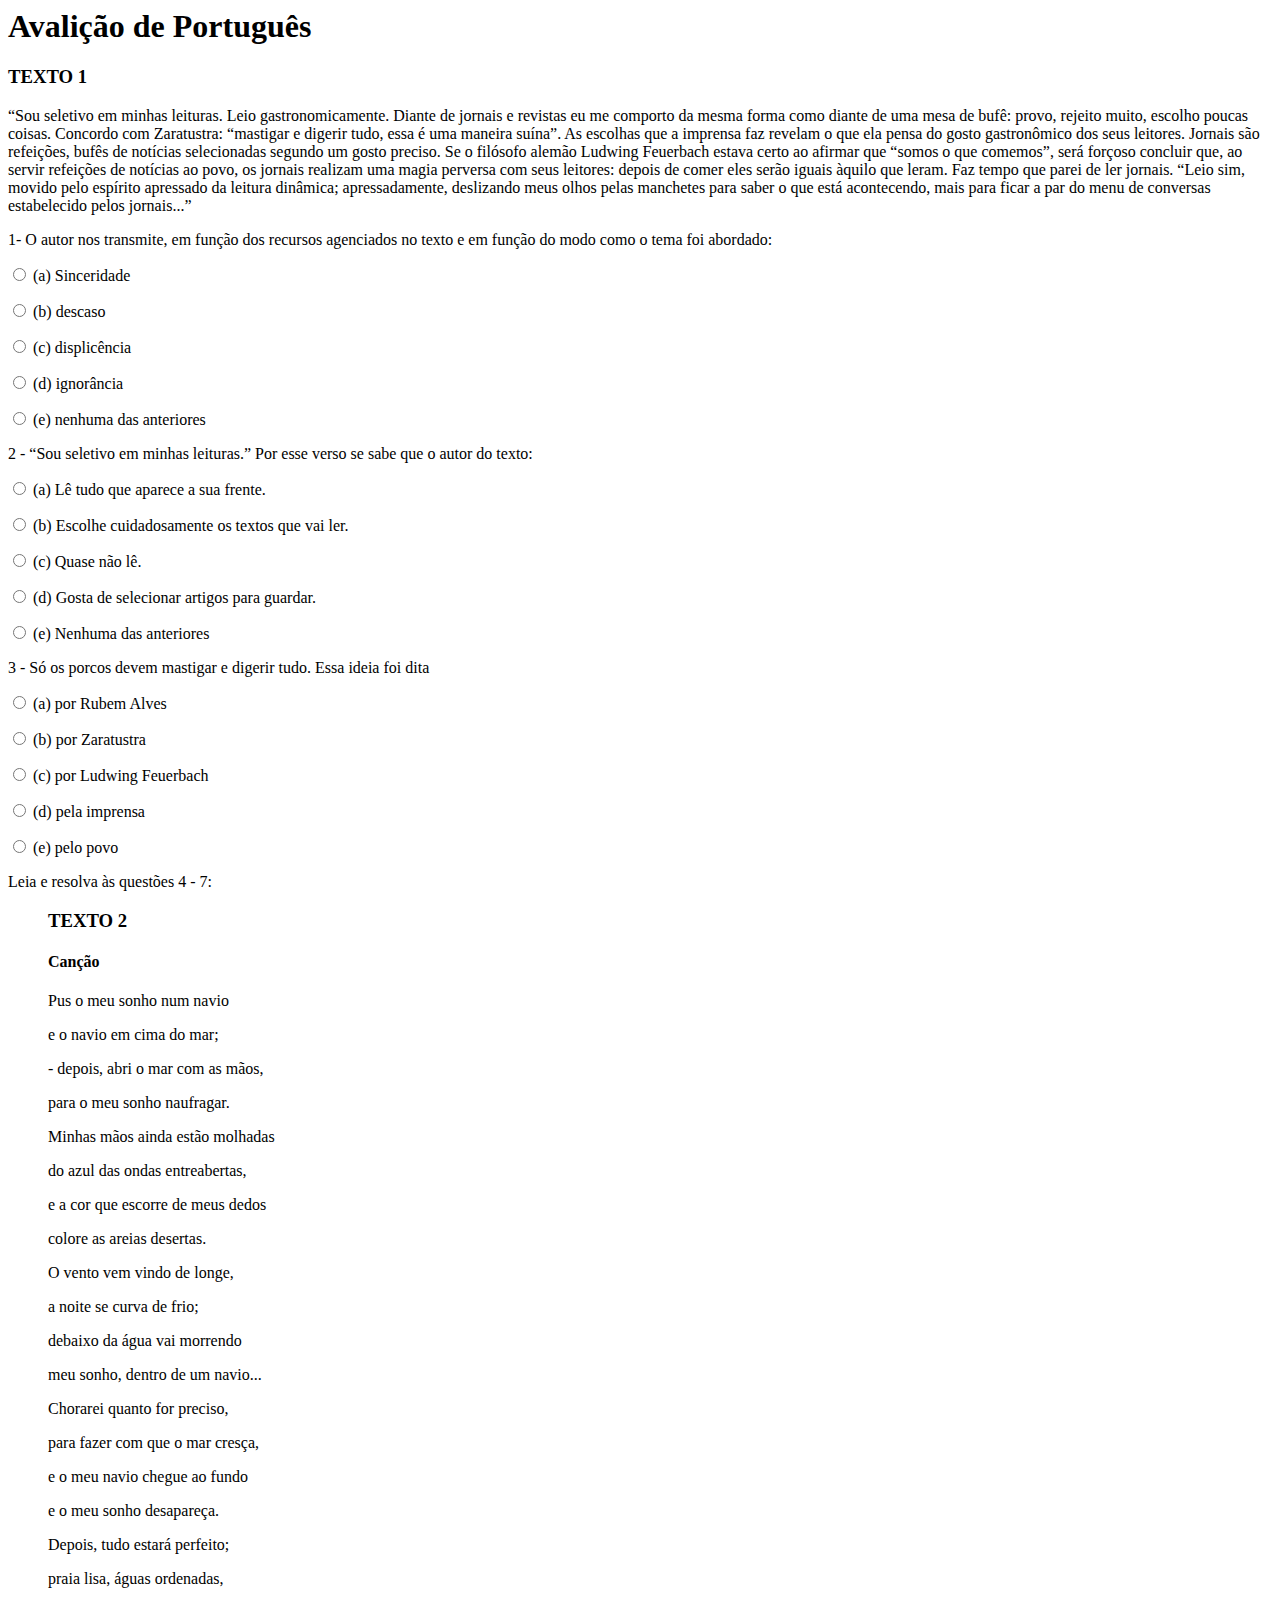
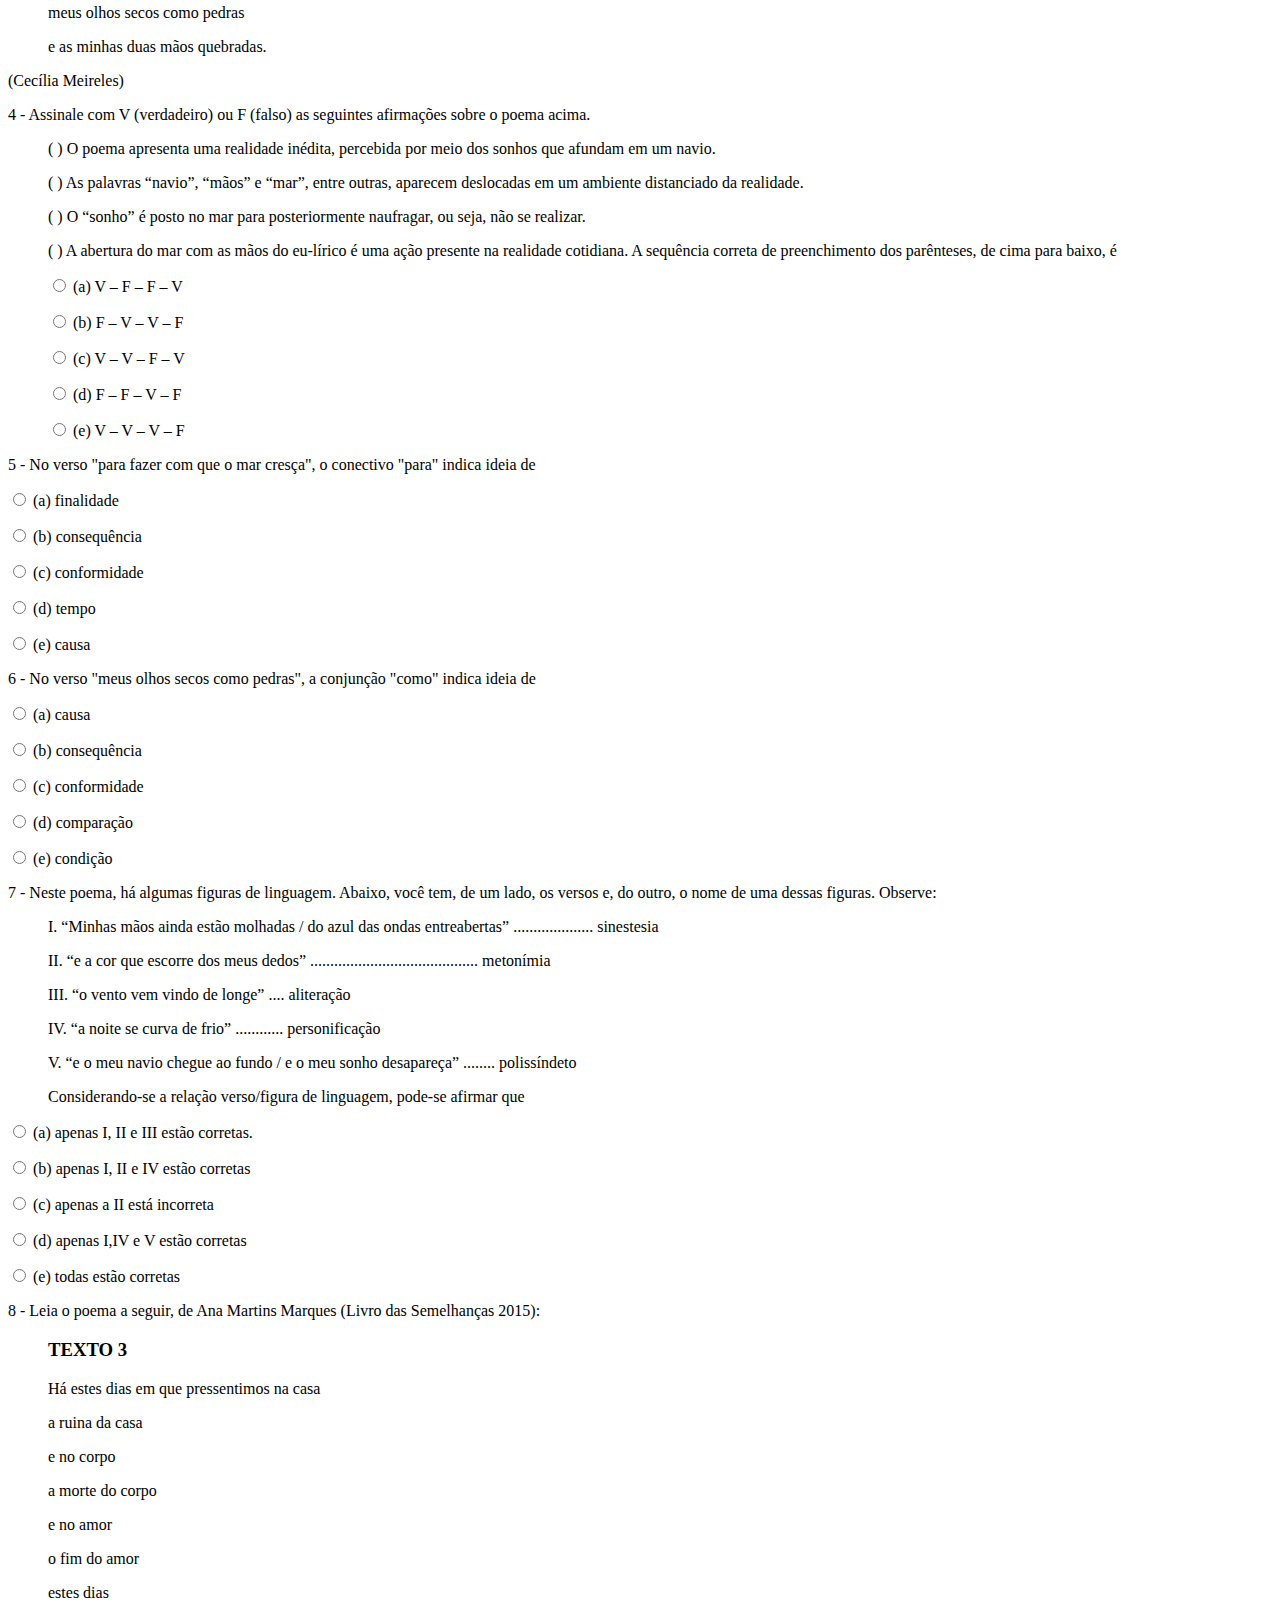
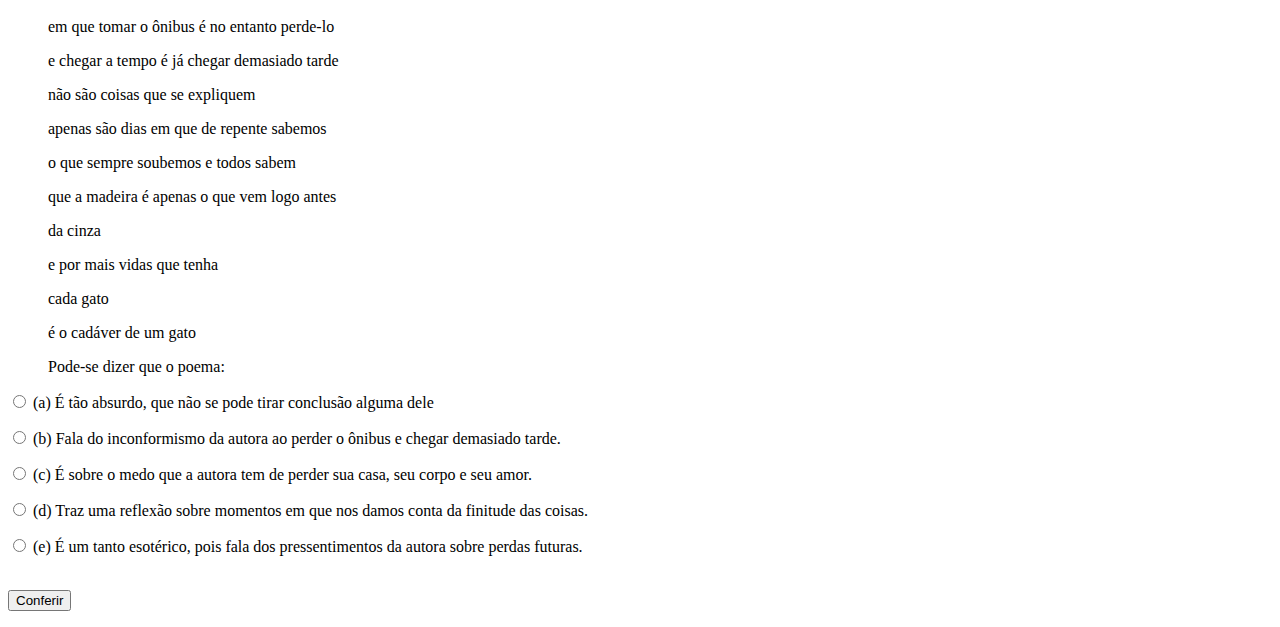
==== index.html @ dc03e10d "Update index.html" ====
<html>
    <script src="respostas.js"></script>

<title>PROVA ONLINE</title>

<head>

<link href"telacss.css" rele"stylesheet">

<body>
<h1>Avalição de Português</h1>




<p><h3>TEXTO 1</h3>“Sou seletivo em minhas leituras. Leio gastronomicamente. Diante de jornais e revistas eu me comporto da mesma forma como diante de uma mesa de bufê: provo, rejeito muito, escolho poucas coisas. Concordo com Zaratustra: “mastigar e digerir tudo, essa é uma maneira suína”.
As escolhas que a imprensa faz revelam o que ela pensa do gosto gastronômico dos seus leitores. Jornais são refeições, bufês de notícias selecionadas segundo um gosto preciso. Se o filósofo alemão Ludwing Feuerbach estava certo ao afirmar que “somos o que comemos”, será forçoso concluir que, ao servir refeições de notícias ao povo, os jornais realizam uma magia perversa com seus leitores: depois de comer eles serão iguais àquilo que leram.
Faz tempo que parei de ler jornais. “Leio sim, movido pelo espírito apressado da leitura dinâmica; apressadamente, deslizando meus olhos pelas manchetes para saber o que está acontecendo, mais para ficar a par do menu de conversas estabelecido pelos jornais...”</p>




<form name="form2">
    <div class="container">

<p><span class="exemplo1""> 1- O autor nos transmite, em função dos recursos agenciados no texto e em função do modo como o tema foi abordado:</span></p>

<p><span class="exemplo2"> </p>

<p> <input type="radio" name="e21" value="a"> <span id="certo1"> (a)  Sinceridade</span></p>

<p><input type="radio" name="e21" value="b"> <span id="errado11">(b) descaso</span></p>

 <p><input type="radio" name="e21" value="c"> <span id="errado12">(c) displicência</span> </p>
 
 <p><input type="radio" name="e21" value="d"> <span id="errado13">(d) ignorância</span> </p>
 
 <p><input type="radio" name="e21" value="e"> <span id="errado14">(e) nenhuma das anteriores</span> </p>
 </span></div>
 


 <div class="container">

<p><span class="exemplo1""> 2 - “Sou seletivo em minhas leituras.” Por esse verso se sabe que o autor do texto:</span></p>

<p><span class="exemplo2"> </p>

<p> <input type="radio" name="e22" value="a"> <span id="errado20"> (a) Lê tudo que aparece a sua frente.</span></p>

<p><input type="radio" name="e22" value="b"> <span id="certo2">(b) Escolhe cuidadosamente os textos que vai ler. </span></p>
 <p><input type="radio" name="e22" value="c"> <span id="errado21">(c) Quase não lê. </span> </p>
 
 <p><input type="radio" name="e22" value="d"> <span id="errado22">(d) Gosta de selecionar artigos para guardar. </span> </p>
 
 <p><input type="radio" name="e22" value="e"> <span id="errado23">(e) Nenhuma das anteriores  </span> </p>
 </span></div>
 
 
<div class="container">

<p><span class="exemplo1""> 3 - Só os porcos devem mastigar e digerir tudo. Essa ideia foi dita</span></p>

<p><span class="exemplo2"> </p>

<p> <input type="radio" name="e23" value="a"> <span id="errado30"> (a) por Rubem Alves </span></p>

<p><input type="radio" name="e23" value="b"> <span id="certo3">(b) por Zaratustra  </span></p>

 <p><input type="radio" name="e23" value="c"> <span id="errado32">(c)  por Ludwing Feuerbach</span> </p>
 
 <p><input type="radio" name="e23" value="d"> <span id="errado33">(d) pela imprensa</span> </p>
 
 <p><input type="radio" name="e23" value="e"> <span id="errado34">(e) pelo povo  </span> </p>
 </span></div>
 









 <div class="container">

<p><span class="exemplo1""> </h5> Leia e resolva às questões 4 - 7:</h5></span></p>



<ul>  <h3>TEXTO 2</h3>
<h4>Canção</h4>
 
<p>Pus o meu sonho num navio</p>
<p>e o navio em cima do mar;</p>
<p>- depois, abri o mar com as mãos,</p>
<p>para o meu sonho naufragar.</p></ul>

<ul><p>Minhas mãos ainda estão molhadas</p>
<p>do azul das ondas entreabertas,</p>
<p>e a cor que escorre de meus dedos 
<p>colore as areias desertas. </p></ul>

<ul><p>O vento vem vindo de longe,</p>
<p>a noite se curva de frio;</p>
<p>debaixo da água vai morrendo</p>
<p>meu sonho, dentro de um navio...</p></ul>

<ul><p>Chorarei quanto for preciso,</p>
<p>para fazer com que o mar cresça,</p>
<p>e o meu navio chegue ao fundo </p>
<p>e o meu sonho desapareça.</p></ul>
 
<ul><p>Depois, tudo estará perfeito;</p>
<p>praia lisa, águas ordenadas,</p>
<p>meus olhos secos como pedras</p>
<p>e as minhas duas mãos quebradas.</p></ul>

<p>(Cecília Meireles) </p>


4 - Assinale com V (verdadeiro) ou F (falso) as seguintes afirmações sobre o poema acima.

<ul>(  ) O poema apresenta uma realidade inédita, percebida por meio dos sonhos que afundam em um navio. </ul>

<ul>(  ) As palavras “navio”, “mãos” e “mar”, entre outras, aparecem deslocadas em um ambiente distanciado da realidade. </ul>

<ul>(  ) O “sonho” é posto no mar para posteriormente naufragar, ou seja, não se realizar. </ul>

<ul>(  ) A abertura do mar com as mãos do eu-lírico é uma ação presente na realidade cotidiana.

A sequência correta de preenchimento dos parênteses, de cima para baixo, é



<p><span class="exemplo2"> </p>

<p> <input type="radio" name="e24" value="a"> <span id="errado40"> (a) V – F – F – V </span></p>

<p><input type="radio" name="e24" value="b"> <span id="errado41">(b) F – V – V – F </span></p>

 <p><input type="radio" name="e24" value="c"> <span id="errado42">(c) V – V – F – V</span> </p>
 
 <p><input type="radio" name="e24" value="d"> <span id="errado43">(d) F – F – V – F</span> </p>
 
 <p><input type="radio" name="e24" value="e"> <span id="certo4">(e) V – V – V – F  </span> </p>
 </span></div>



<div class="container">

<p><span class="exemplo1""> 5 - No verso "para fazer com que o mar cresça", o conectivo "para" indica ideia de</span></p>

<p><span class="exemplo2"> </p>

<p> <input type="radio" name="e25" value="a"> <span id="certo5"> (a) finalidade </span></p>

<p><input type="radio" name="e25" value="b"> <span id="errado51">(b) consequência  </span></p>

 <p><input type="radio" name="e25" value="c"> <span id="errado52">(c) conformidade </span> </p>
 
 <p><input type="radio" name="e25" value="d"> <span id="errado53">(d) tempo</span> </p>
 
 <p><input type="radio" name="e25" value="e"> <span id="errado54">(e) causa  </span> </p>
 </span></div>


<div class="container">

<p><span class="exemplo1""> 6 - No verso "meus olhos secos como pedras", a conjunção "como" indica ideia de</span></p>

<p><span class="exemplo2"> </p>

<p> <input type="radio" name="e26" value="a"> <span id="errado60"> (a) causa </span></p>

<p><input type="radio" name="e26" value="b"> <span id="certo6">(b) consequência  </span></p>

 <p><input type="radio" name="e26" value="c"> <span id="errado62">(c) conformidade </span> </p>
 
 <p><input type="radio" name="e26" value="d"> <span id="errado63">(d) comparação </span> </p>
 
 <p><input type="radio" name="e26" value="e"> <span id="errado64">(e) condição  </span> </p>
 </span></div>






<div class="container">

<p><span class="exemplo1""> 7 - Neste poema, há algumas figuras de linguagem. Abaixo, você tem, de um lado, os versos e, do outro, o nome de uma dessas figuras. Observe:
 
<ul><p>I. “Minhas mãos ainda estão molhadas / do azul das ondas entreabertas” .................... sinestesia</p>
 
<p>II. “e a cor que escorre dos meus dedos” .......................................... metonímia</p>
 
<p>III. “o vento vem vindo de longe” .... aliteração</p>
 
<p>IV. “a noite se curva de frio” ............ personificação</p>
 
<p>V. “e o meu navio chegue ao fundo / e o meu sonho desapareça” ........ polissíndeto</p>
 
Considerando-se a relação verso/figura de linguagem, pode-se afirmar que</span></p></ul>

<p><span class="exemplo2"> </p>

<p> <input type="radio" name="e27" value="a"> <span id="errado70"> (a) apenas I, II e III estão corretas. </span></p>

<p><input type="radio" name="e27" value="b"> <span id="errado71">(b) apenas I, II e IV estão corretas  </span></p>

 <p><input type="radio" name="e27" value="c"> <span id="errado72">(c) apenas a II está incorreta </span> </p>
 
 <p><input type="radio" name="e27" value="d"> <span id="errado73">(d) apenas I,IV e V estão corretas </span> </p>
 
 <p><input type="radio" name="e27" value="e"> <span id="certo7">(e) todas estão corretas  </span> </p>
 </span></div>



<div class="container">

<p><span class="exemplo1""> 8 - Leia o poema a seguir, de Ana Martins Marques (Livro das Semelhanças 2015):</span></p>
<ul>
<h3>TEXTO 3</h3>
<p>Há estes dias em que pressentimos na casa</p>
<p>a ruina da casa</p>
<p>e no corpo</p> 
<p>a morte do corpo</p>
<p>e no amor</p>
<p>o fim do amor</p>
<p>estes dias</p>
<p>em que tomar o ônibus é no entanto perde-lo</p>
<p>e chegar a tempo é já chegar demasiado tarde</p>
<p>não são coisas que se expliquem</p>
<p>apenas são dias em que de repente sabemos</p>
<p>o que sempre soubemos e todos sabem</p>
<p>que a madeira é apenas o que vem logo antes</p>
<p>da cinza</p>
<p>e por mais vidas que tenha</p>
<p>cada gato</p>
<p>é o cadáver de um gato </p>
<p>Pode-se dizer que o poema:</p></ul>


<p><span class="exemplo2"> </p>

<p><input type="radio" name="e28" value="b"> <span id="errado80">(a)  É tão absurdo, que não se pode tirar conclusão alguma dele </span></p>

 <p><input type="radio" name="e28" value="c"> <span id="errado81">(b) Fala do inconformismo da autora ao perder o ônibus e chegar demasiado tarde.  </span> </p>

<p> <input type="radio" name="e28" value="a"> <span id="certo8"> (c) É sobre o medo que a autora tem de perder sua casa, seu corpo e seu amor.</span></p>
 
 <p><input type="radio" name="e28" value="d"> <span id="errado83">(d) Traz uma reflexão sobre momentos em que nos damos conta da finitude das coisas. </span> </p>
 
 <p><input type="radio" name="e28" value="e"> <span id="errado84">(e) É um tanto esotérico, pois fala dos pressentimentos da autora sobre perdas futuras.</span> </p>
 </span></div>


<br>
 <input type="button" name ="conferir2" value="Conferir" onClick="exercicio2(this.form)">
 </form>
 </body>
 </html>
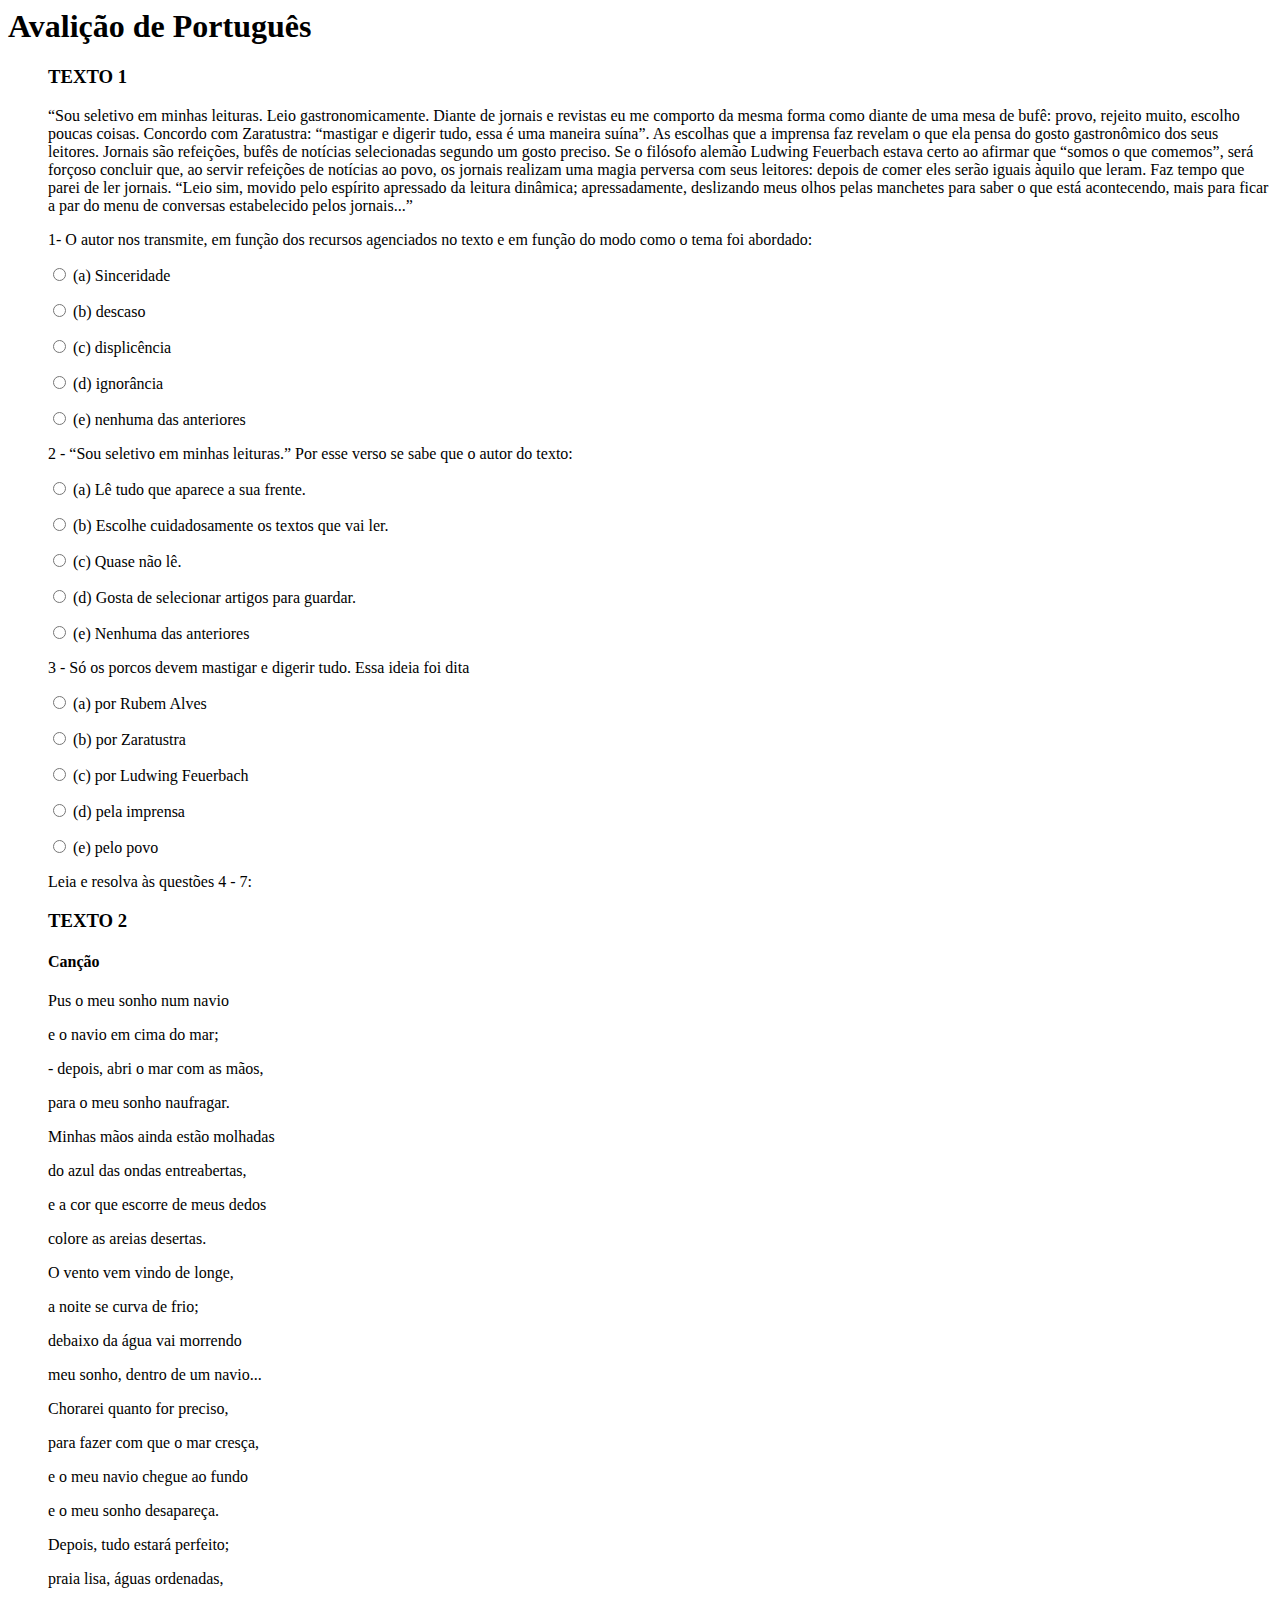
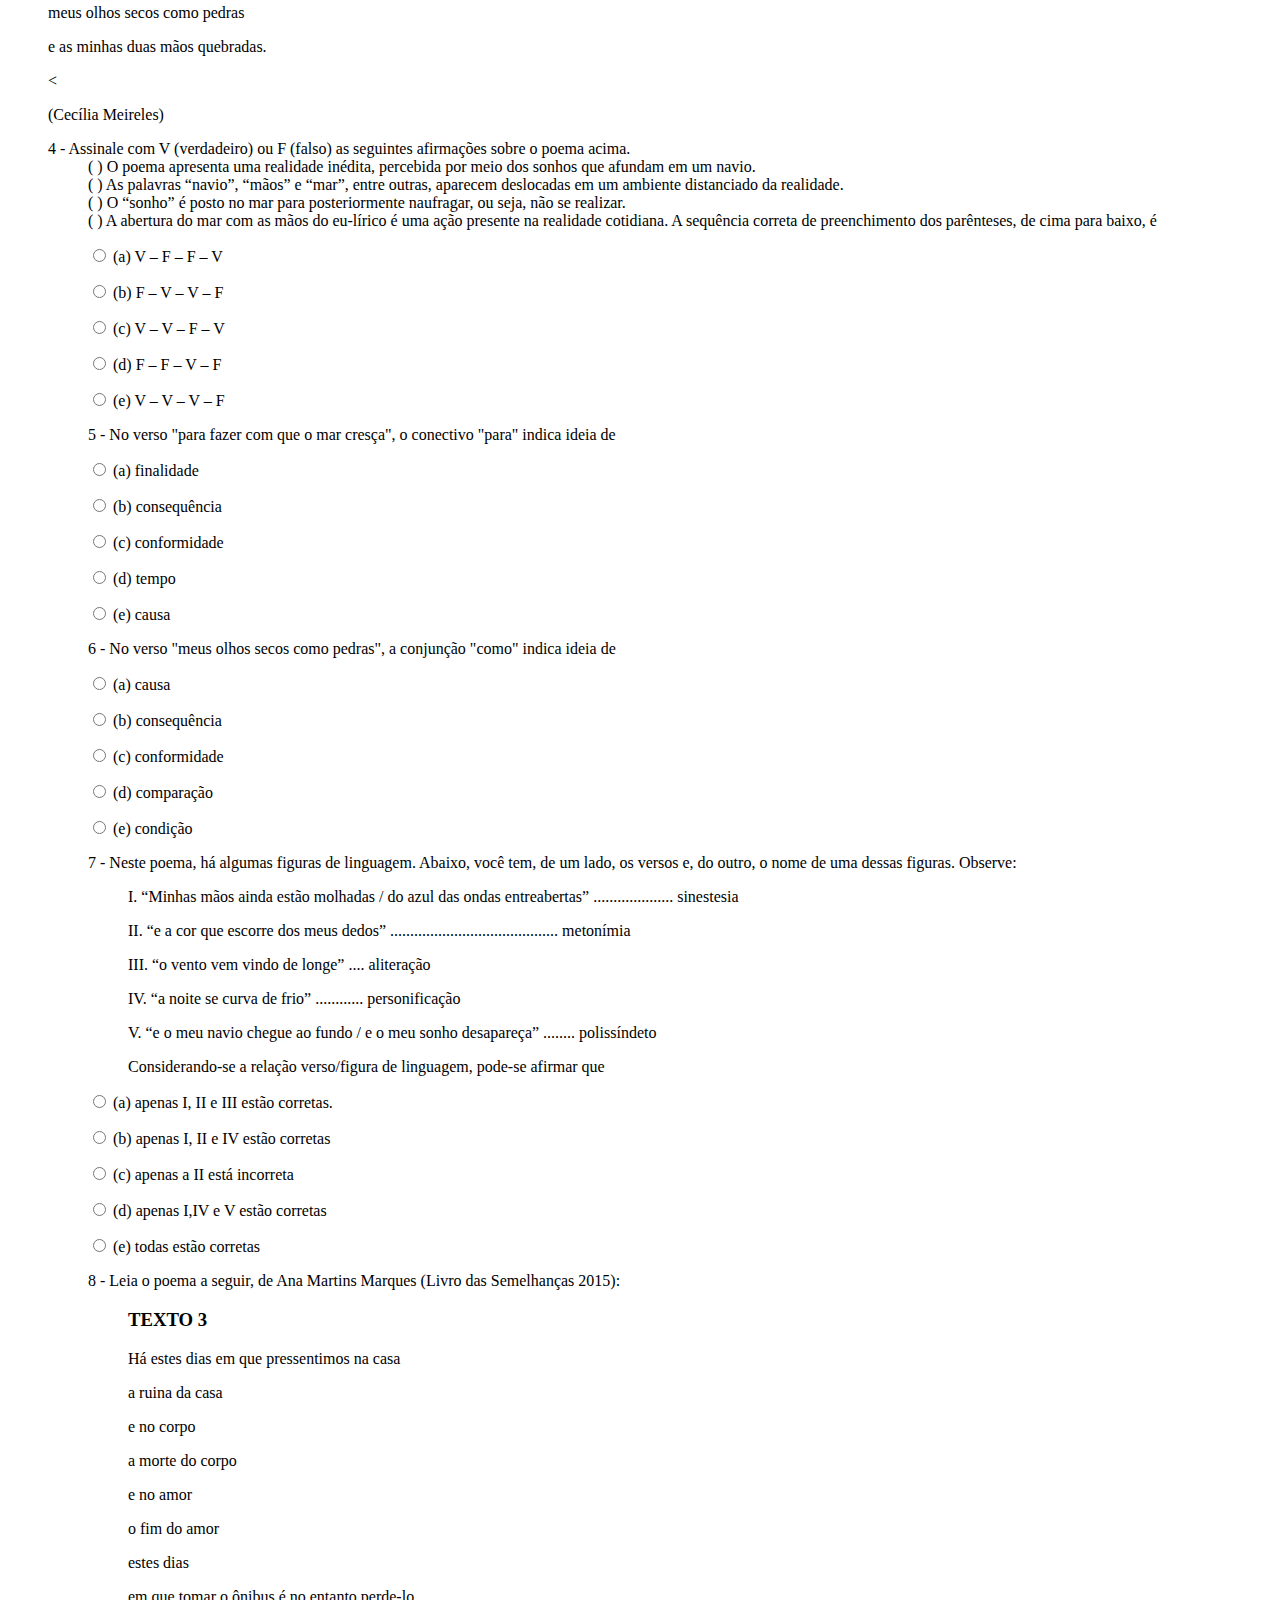
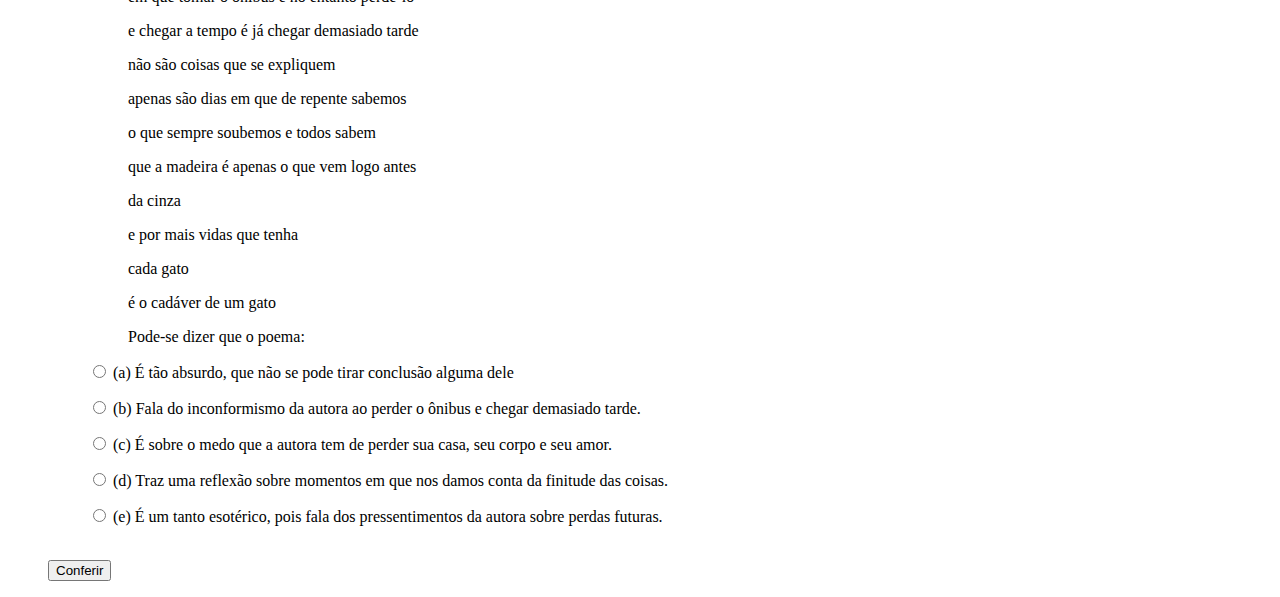
==== commit 99a4cbe5: "Update index.html" ====
--- a/index.html
+++ b/index.html
@@ -13,7 +13,7 @@
 
 
 
-<p><h3>TEXTO 1</h3>“Sou seletivo em minhas leituras. Leio gastronomicamente. Diante de jornais e revistas eu me comporto da mesma forma como diante de uma mesa de bufê: provo, rejeito muito, escolho poucas coisas. Concordo com Zaratustra: “mastigar e digerir tudo, essa é uma maneira suína”.
+<ul><p><h3>TEXTO 1</h3>“Sou seletivo em minhas leituras. Leio gastronomicamente. Diante de jornais e revistas eu me comporto da mesma forma como diante de uma mesa de bufê: provo, rejeito muito, escolho poucas coisas. Concordo com Zaratustra: “mastigar e digerir tudo, essa é uma maneira suína”.
 As escolhas que a imprensa faz revelam o que ela pensa do gosto gastronômico dos seus leitores. Jornais são refeições, bufês de notícias selecionadas segundo um gosto preciso. Se o filósofo alemão Ludwing Feuerbach estava certo ao afirmar que “somos o que comemos”, será forçoso concluir que, ao servir refeições de notícias ao povo, os jornais realizam uma magia perversa com seus leitores: depois de comer eles serão iguais àquilo que leram.
 Faz tempo que parei de ler jornais. “Leio sim, movido pelo espírito apressado da leitura dinâmica; apressadamente, deslizando meus olhos pelas manchetes para saber o que está acontecendo, mais para ficar a par do menu de conversas estabelecido pelos jornais...”</p>
 
@@ -89,7 +89,7 @@
 
 
 
-<ul>  <h3>TEXTO 2</h3>
+ <h3>TEXTO 2</h3>
 <h4>Canção</h4>
  
 <p>Pus o meu sonho num navio</p>
@@ -115,7 +115,7 @@
 <ul><p>Depois, tudo estará perfeito;</p>
 <p>praia lisa, águas ordenadas,</p>
 <p>meus olhos secos como pedras</p>
-<p>e as minhas duas mãos quebradas.</p></ul>
+<p>e as minhas duas mãos quebradas.</p><
 
 <p>(Cecília Meireles) </p>
 
@@ -258,7 +258,7 @@
  <p><input type="radio" name="e28" value="e"> <span id="errado84">(e) É um tanto esotérico, pois fala dos pressentimentos da autora sobre perdas futuras.</span> </p>
  </span></div>
 
-
+</ul>
 <br>
  <input type="button" name ="conferir2" value="Conferir" onClick="exercicio2(this.form)">
  </form>
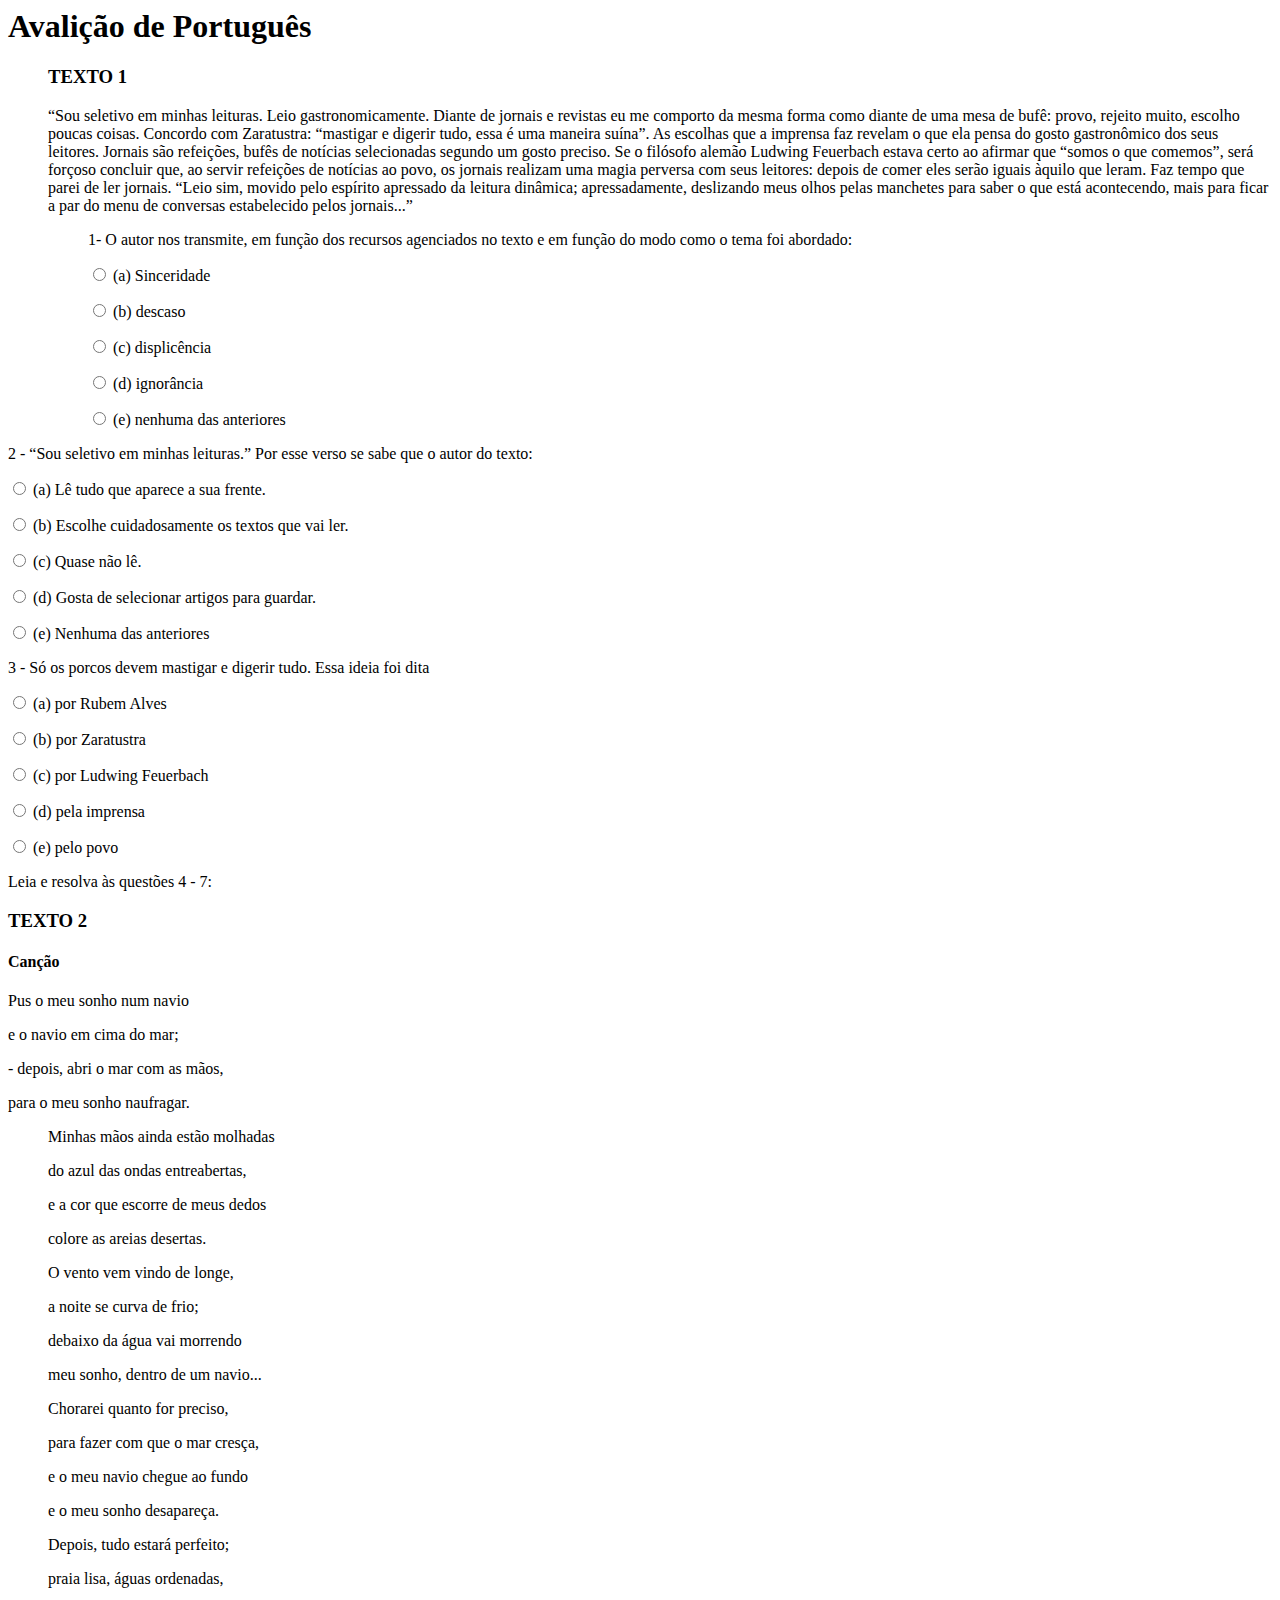
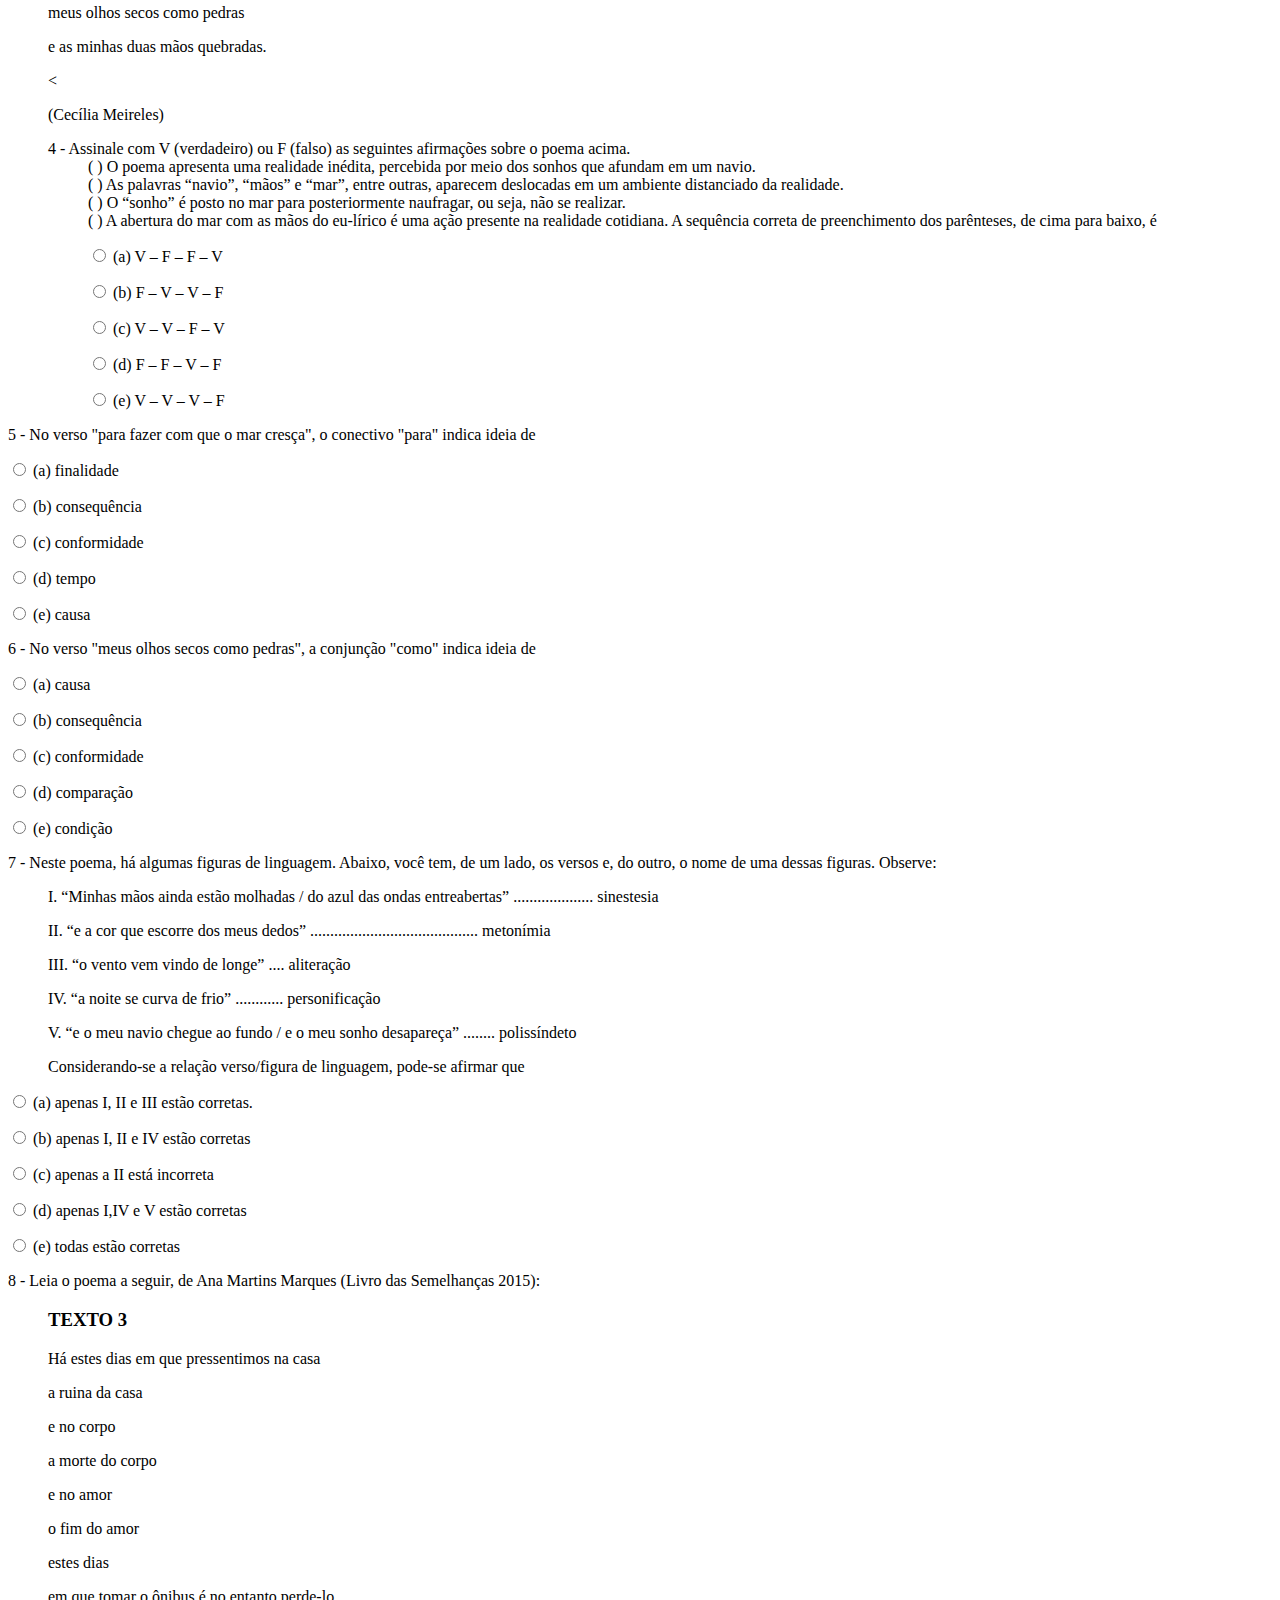
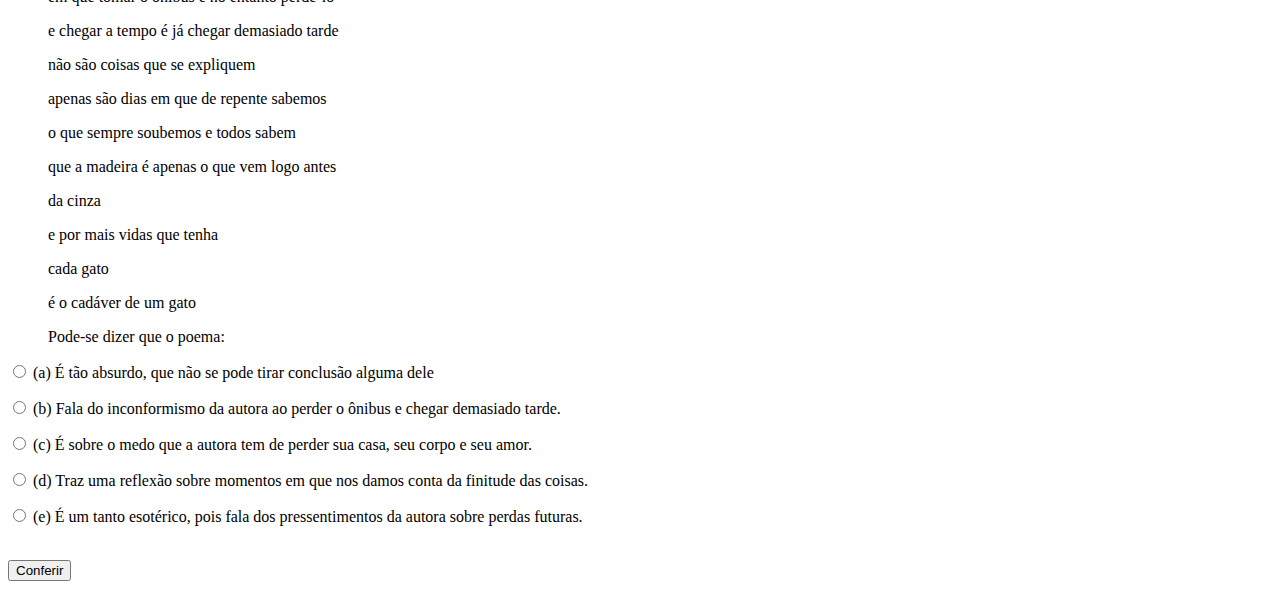
==== commit 832f16f9: "Update index.html" ====
--- a/index.html
+++ b/index.html
@@ -22,6 +22,7 @@
 
 <form name="form2">
     <div class="container">
+<ul>
 
 <p><span class="exemplo1""> 1- O autor nos transmite, em função dos recursos agenciados no texto e em função do modo como o tema foi abordado:</span></p>
 
@@ -37,7 +38,7 @@
  
  <p><input type="radio" name="e21" value="e"> <span id="errado14">(e) nenhuma das anteriores</span> </p>
  </span></div>
- 
+ </ul> 
 
 
  <div class="container">
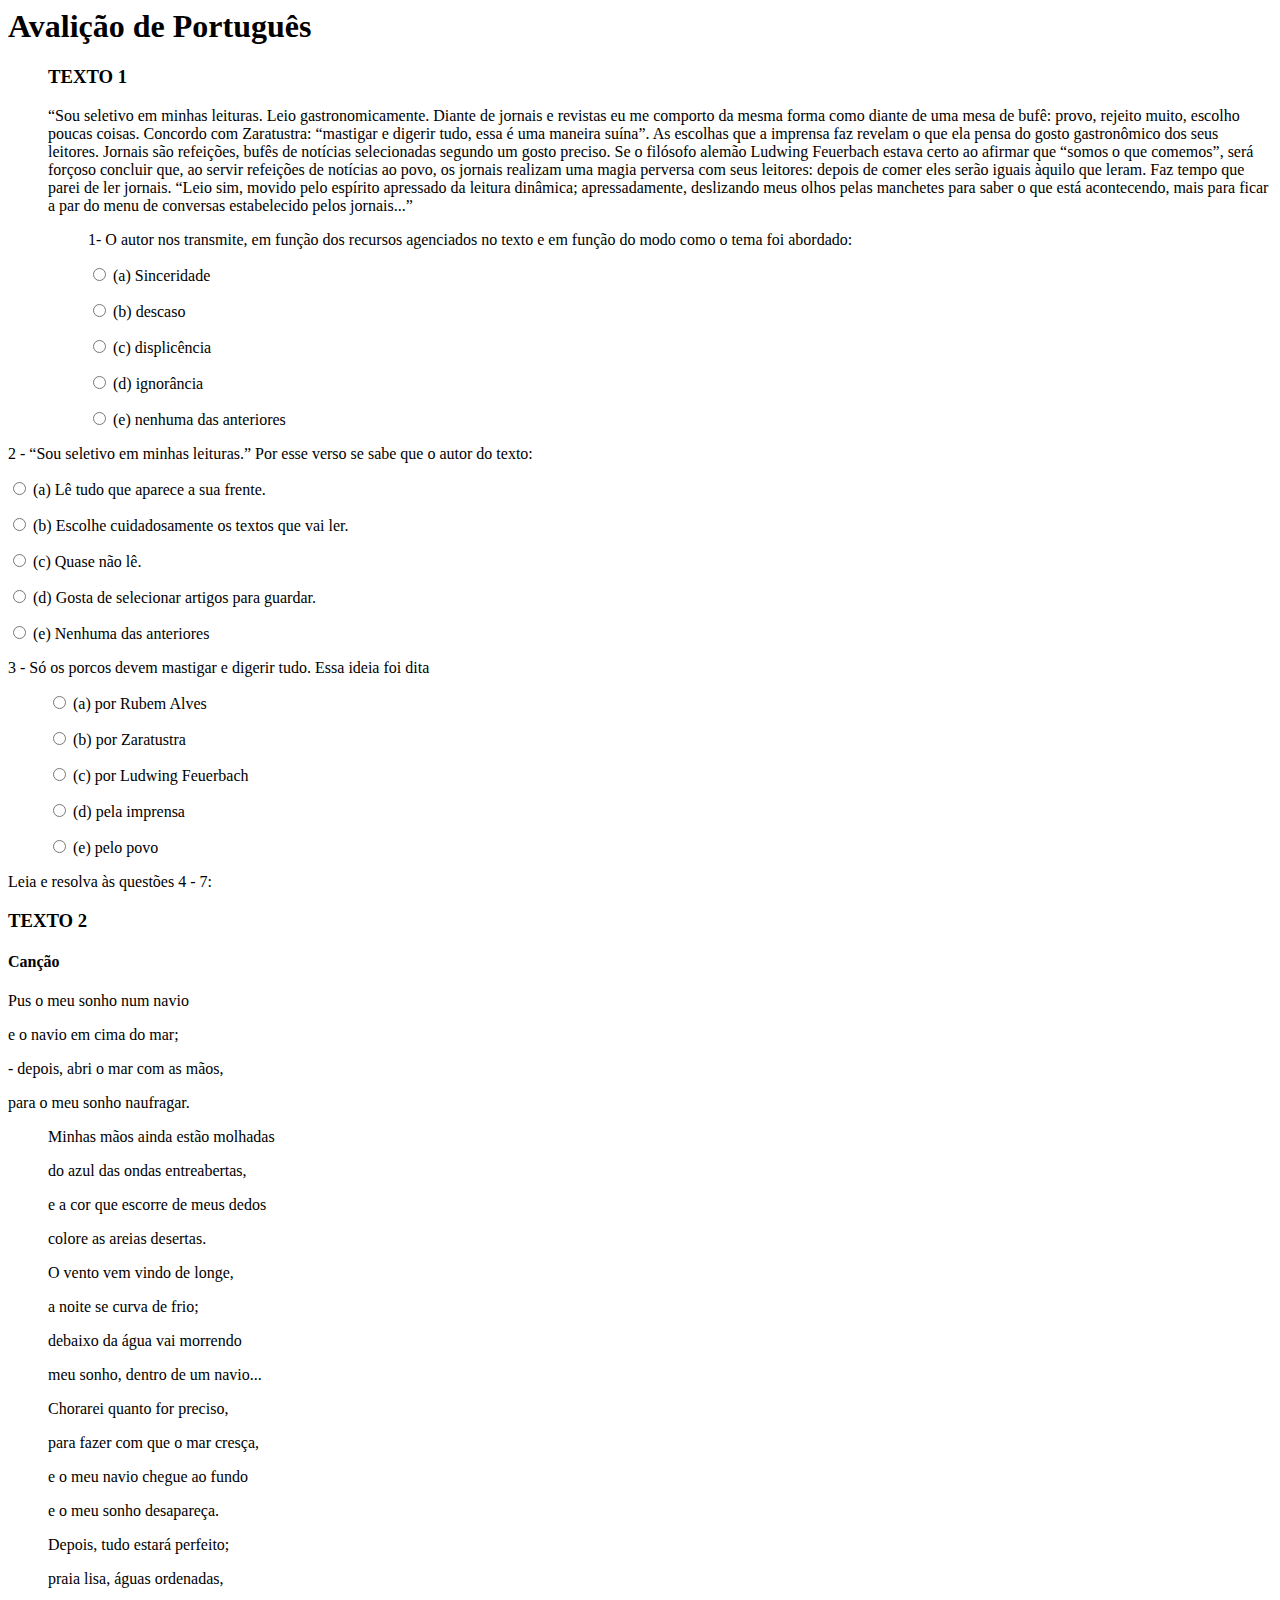
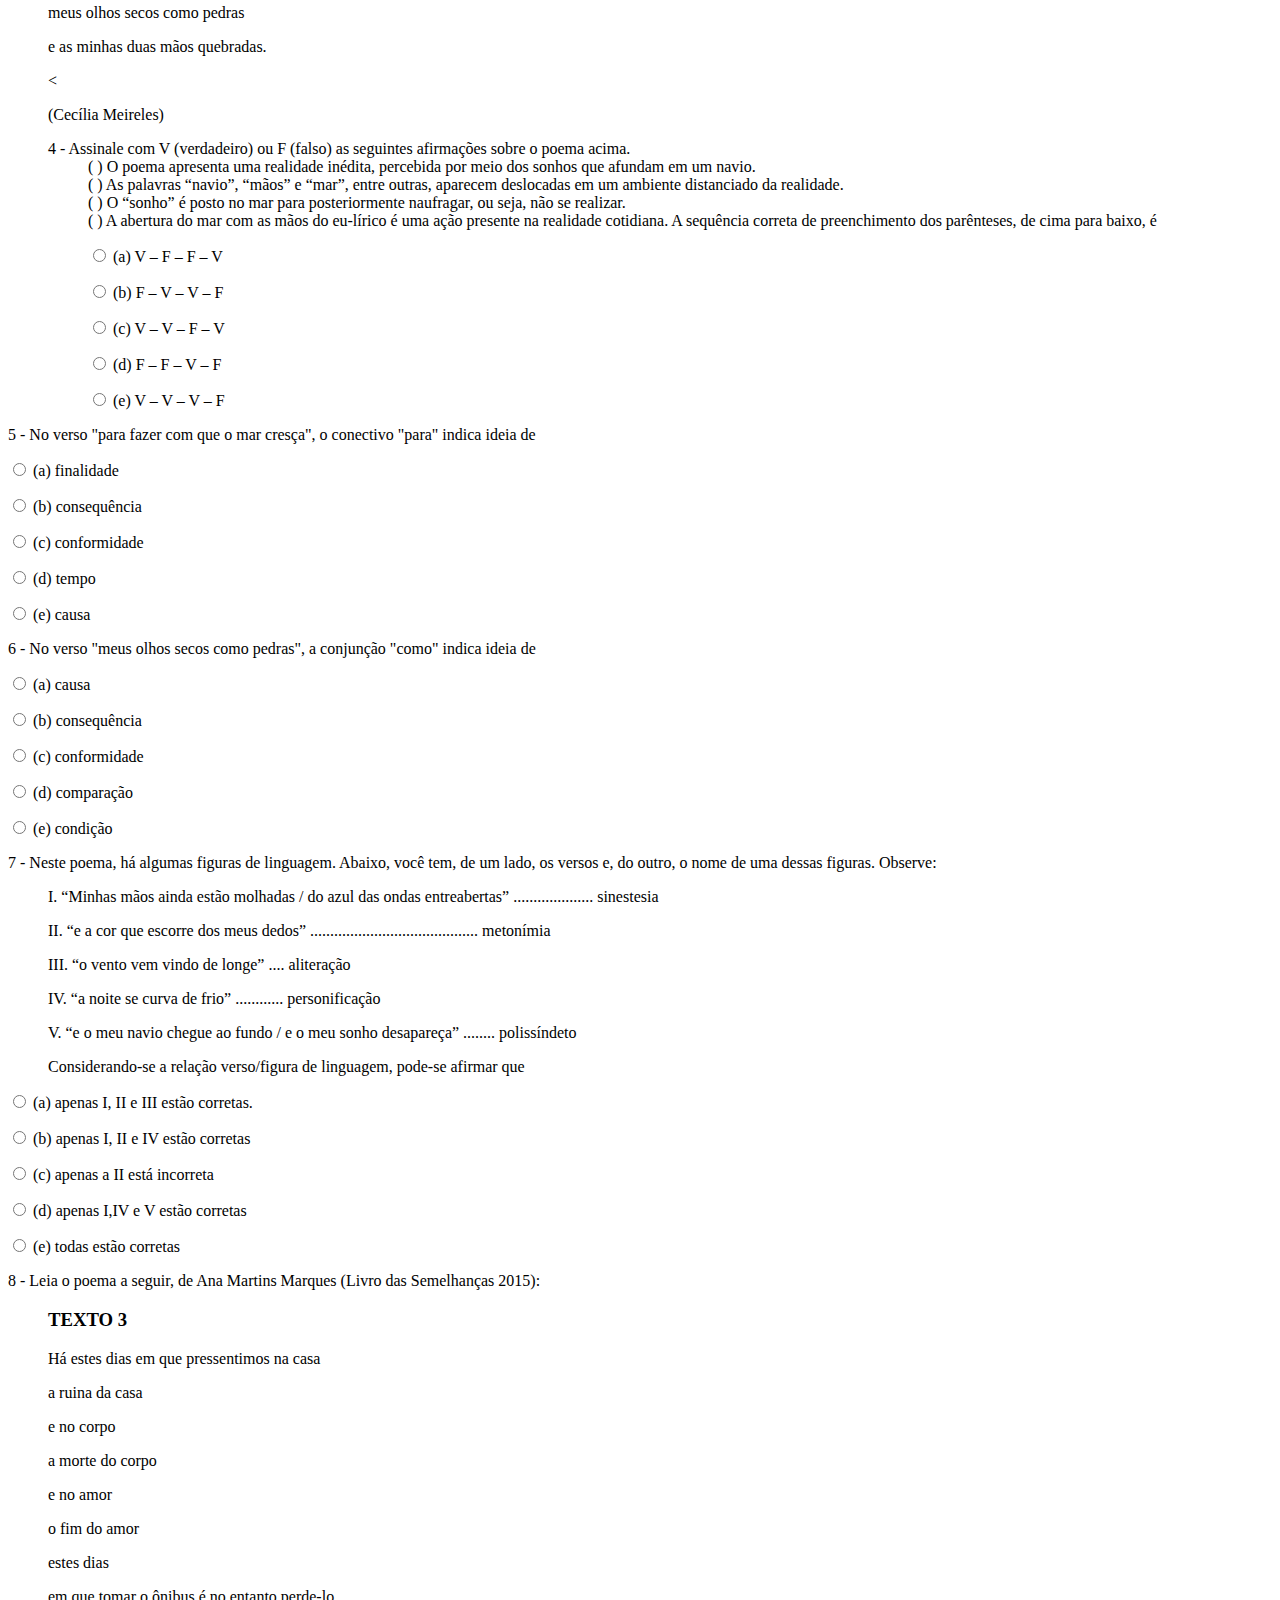
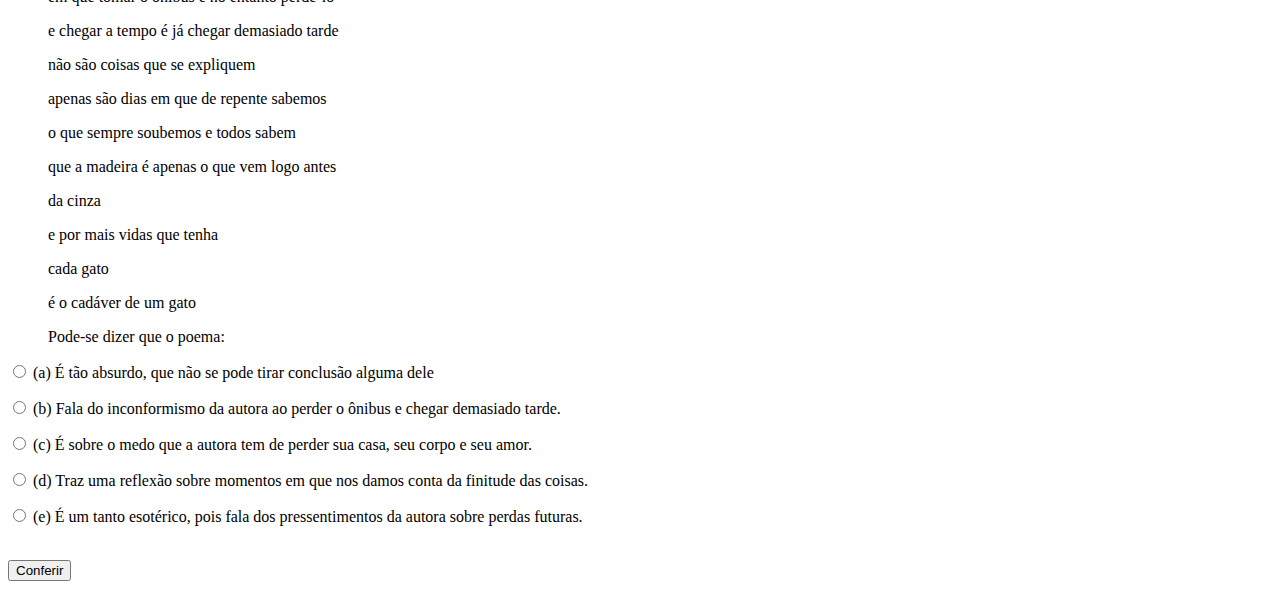
==== commit f9b40c7d: "Update index.html" ====
--- a/index.html
+++ b/index.html
@@ -1,13 +1,14 @@
 <html>
-    <script src="respostas.js"></script>
+    
 
 <title>PROVA ONLINE</title>
 
 <head>
 
-<link href"telacss.css" rele"stylesheet">
+<link href"telacss.css"rel="stylesheet">
 
 <body>
+<script src="respostas.js"></script>
 <h1>Avalição de Português</h1>
 
 
@@ -64,7 +65,7 @@
 
 <p><span class="exemplo2"> </p>
 
-<p> <input type="radio" name="e23" value="a"> <span id="errado30"> (a) por Rubem Alves </span></p>
+<ul><p> <input type="radio" name="e23" value="a"> <span id="errado30"> (a) por Rubem Alves </span></p>
 
 <p><input type="radio" name="e23" value="b"> <span id="certo3">(b) por Zaratustra  </span></p>
 
@@ -259,6 +260,11 @@
  <p><input type="radio" name="e28" value="e"> <span id="errado84">(e) É um tanto esotérico, pois fala dos pressentimentos da autora sobre perdas futuras.</span> </p>
  </span></div>
 
+
+
+
+
+
 </ul>
 <br>
  <input type="button" name ="conferir2" value="Conferir" onClick="exercicio2(this.form)">
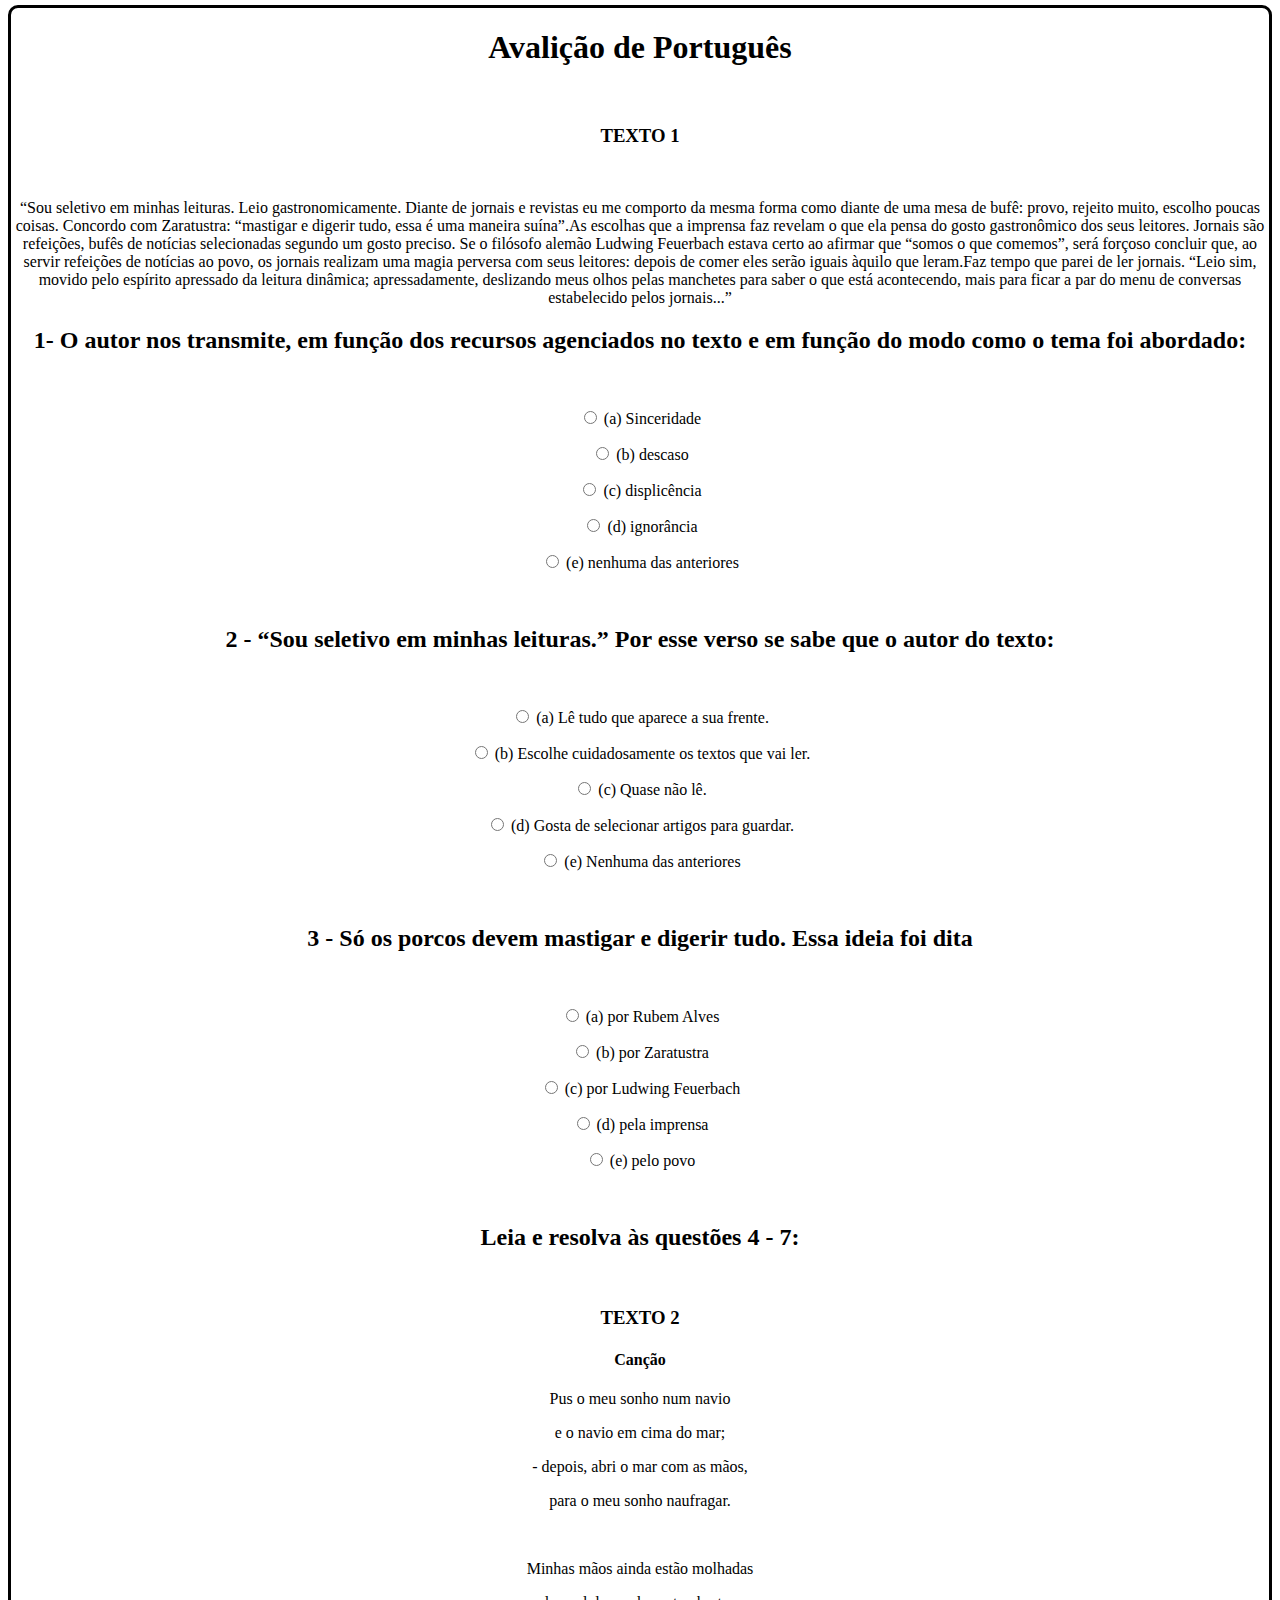
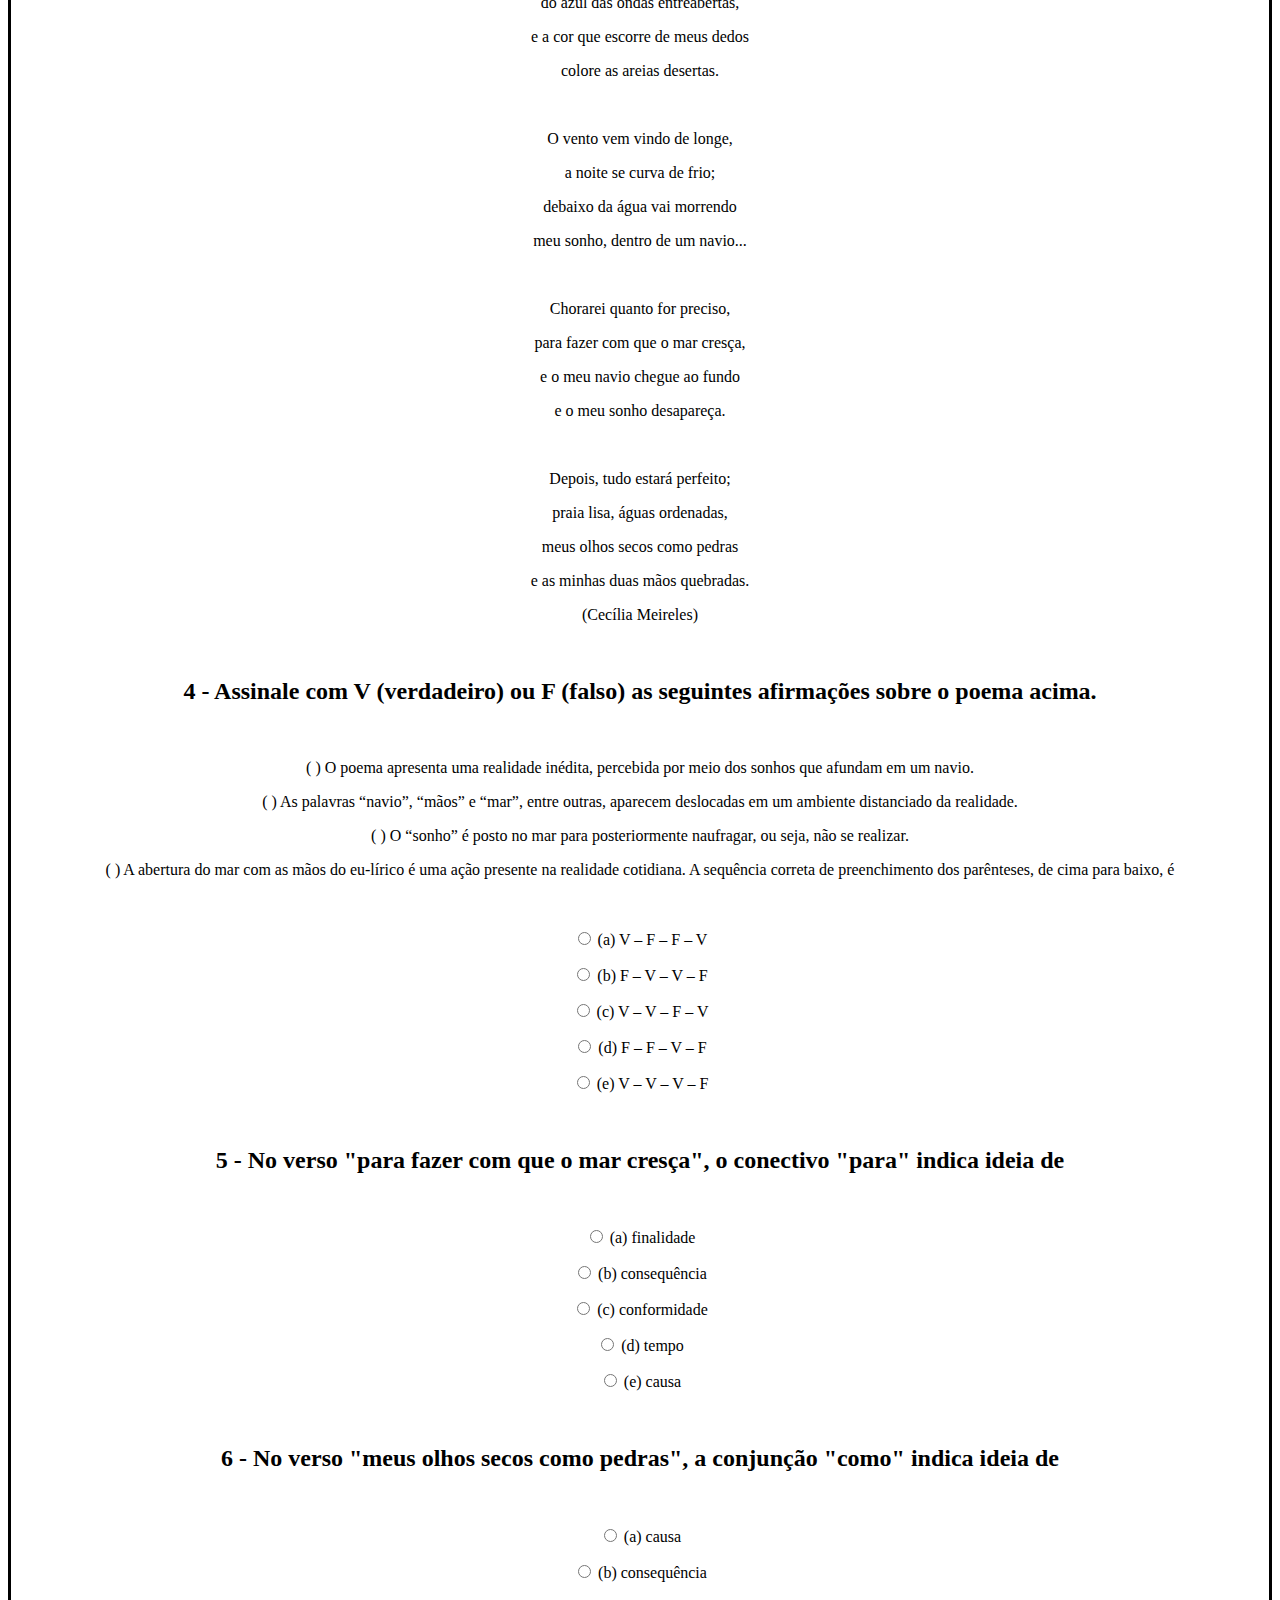
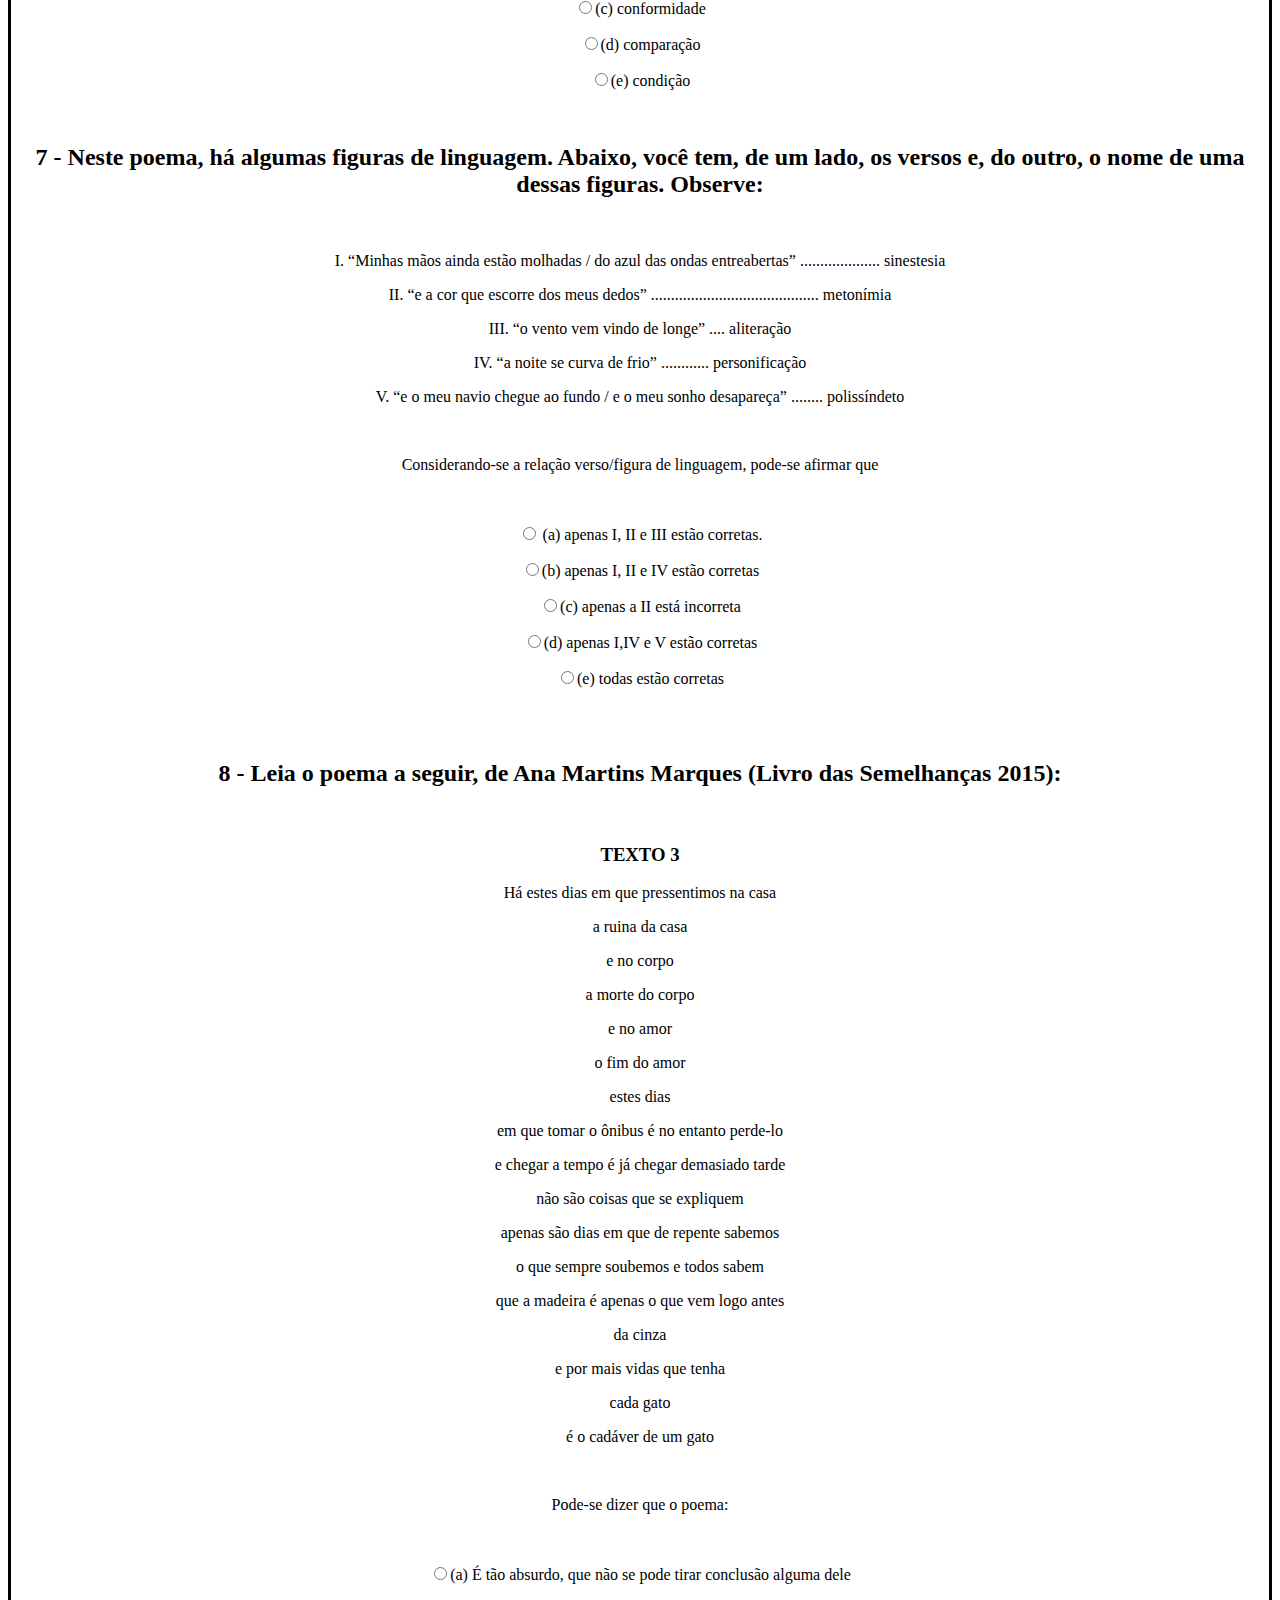
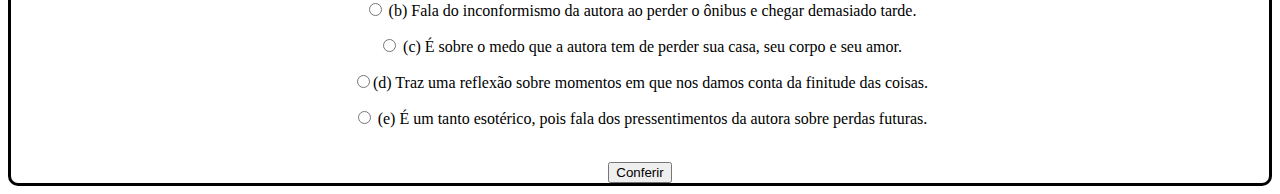
==== commit 5a1cb437: "Update index.html" ====
--- a/index.html
+++ b/index.html
@@ -1,274 +1,286 @@
-<html>
+<!DOCTYPE html>
+<html lang="pt"> 
+    <head>
+        <meta charset="UTF-8">
+        <title>PROVA ONLINE</title>
+        <link href="./telacss.css"rel="stylesheet">
+    </head>
     
+    <body>               
+        <script src="./respostas.js"></script>
+        <h1>Avalição de Português</h1>
+        </br>
+        <h3>TEXTO 1</h3>
+        </br>
+        <p>“Sou seletivo em minhas leituras. Leio gastronomicamente. Diante de jornais e revistas eu me comporto da mesma forma como diante de uma mesa de bufê: provo, rejeito muito, escolho poucas coisas. Concordo com Zaratustra: “mastigar e digerir tudo, essa é uma maneira suína”.As escolhas que a imprensa faz revelam o que ela pensa do gosto gastronômico dos seus leitores. Jornais são refeições, bufês de notícias selecionadas segundo um gosto preciso. Se o filósofo alemão Ludwing Feuerbach estava certo ao afirmar que “somos o que comemos”, será forçoso concluir que, ao servir refeições de notícias ao povo, os jornais realizam uma magia perversa com seus leitores: depois de comer eles serão iguais àquilo que leram.Faz tempo que parei de ler jornais. “Leio sim, movido pelo espírito apressado da leitura dinâmica; apressadamente, deslizando meus olhos pelas manchetes para saber o que está acontecendo, mais para ficar a par do menu de conversas estabelecido pelos jornais...”</p>
+        </div>
+        <form name="form2"> 
+                <h2><span class="exemplo1">1- O autor nos transmite, em função dos recursos agenciados no texto e em função do modo como o tema foi abordado:</span></h2>
+                    
+                </br>
+                
+                <div class="alternativas">
+                    <p> 
+                        <input type="radio" name="e21" value="a"> <span id="certo1"> (a) Sinceridade</span>
+                    </p> 
+                    <p>
+                        <input type="radio" name="e21" value="b"> <span id="errado11">(b) descaso</span>
+                    </p>
+                    <p>
+                        <input type="radio" name="e21" value="c"> <span id="errado12">(c) displicência</span> 
+                    </p> 
+                    <p>
+                        <input type="radio" name="e21" value="d"> <span id="errado13">(d) ignorância</span> 
+                    </p> 
+                    <p>
+                        <input type="radio" name="e21" value="e"> <span id="errado14">(e) nenhuma das anteriores</span> 
+                    </p>
+                </div>
+                
+                </br>
+                
+                <h2><span class="exemplo1">2 - “Sou seletivo em minhas leituras.” Por esse verso se sabe que o autor do texto:</span></h2>
+                    
+                </br>
+                
+                <div class="alternativas">
+                    <p> 
+                        <input type="radio" name="e22" value="a"> <span id="errado20"> (a) Lê tudo que aparece a sua frente.</span>
+                    </p> 
+                    <p>
+                        <input type="radio" name="e22" value="b"> <span id="certo2">(b) Escolhe cuidadosamente os textos que vai ler. </span>
+                    </p> 
+                    <p>
+                        <input type="radio" name="e22" value="c"> <span id="errado21">(c) Quase não lê. </span> 
+                    </p> 
+                    <p>
+                        <input type="radio" name="e22" value="d"> <span id="errado22">(d) Gosta de selecionar artigos para guardar. </span> 
+                    </p> 
+                    <p>
+                        <input type="radio" name="e22" value="e"> <span id="errado23">(e) Nenhuma das anteriores </span>
+                    </p> 
+                </div>
+                
+                </br>
+                
+                <h2><span class="exemplo1">3 - Só os porcos devem mastigar e digerir tudo. Essa ideia foi dita</span></h2>
+                    
+                </br>
+                <div class="alternativas">
+                    <p>
+                        <input type="radio" name="e23" value="a"> <span id="errado30"> (a) por Rubem Alves </span>
+                    </p> 
+                    <p>
+                        <input type="radio" name="e23" value="b"> <span id="certo3">(b) por Zaratustra </span>
+                    </p> 
+                    <p>
+                        <input type="radio" name="e23" value="c"> <span id="errado32">(c) por Ludwing Feuerbach</span> 
+                    </p> 
+                    <p>
+                        <input type="radio" name="e23" value="d"> <span id="errado33">(d) pela imprensa</span> 
+                    </p> 
+                    <p>
+                        <input type="radio" name="e23" value="e"> <span id="errado34">(e) pelo povo </span> 
+                    </p>
+                </div>
+                
+                </br>
+                
+                <h2><span class="exemplo1">Leia e resolva às questões 4 - 7:</span></h2>
+                    
+                </br>
+                
+                <h3>TEXTO 2</h3>
+                <h4>Canção</h4>
+                 <div class="texto">
+                     <p>Pus o meu sonho num navio</p>
+                     <p>e o navio em cima do mar;</p>
+                     <p>- depois, abri o mar com as mãos,</p>
+                     <p>para o meu sonho naufragar.</p>
+                     </br>
+                     <p>Minhas mãos ainda estão molhadas</p>
+                     <p>do azul das ondas entreabertas,</p>
+                     <p>e a cor que escorre de meus dedos <p>colore as areias desertas. </p>
+                     </br>
+                     <p>O vento vem vindo de longe,</p>
+                     <p>a noite se curva de frio;</p>
+                     <p>debaixo da água vai morrendo</p>
+                     <p>meu sonho, dentro de um navio...</p>
+                     </br>
+                     <p>Chorarei quanto for preciso,</p>
+                     <p>para fazer com que o mar cresça,</p>
+                     <p>e o meu navio chegue ao fundo </p>
+                     <p>e o meu sonho desapareça.</p>
+                     </br>
+                     <p>Depois, tudo estará perfeito;</p>
+                     <p>praia lisa, águas ordenadas,</p>    
+                     <p>meus olhos secos como pedras</p>
+                     <p>e as minhas duas mãos quebradas.</p>
+                     <p>(Cecília Meireles)</p> 
+                 </div>
+                 
+                 </br>
+                 
+                 <h2><span class="exemplo1">4 - Assinale com V (verdadeiro) ou F (falso) as seguintes afirmações sobre o poema acima.</span></h2>
 
-<title>PROVA ONLINE</title>
+                 </br>
+                 <div class="texto">
+                     <p>( ) O poema apresenta uma realidade inédita, percebida por meio dos sonhos que afundam em um navio. </p>  
+                     <p>( ) As palavras “navio”, “mãos” e “mar”, entre outras, aparecem deslocadas em um ambiente distanciado da realidade. </p>
+                     <p>( ) O “sonho” é posto no mar para posteriormente naufragar, ou seja, não se realizar. </p> 
+                     <p>( ) A abertura do mar com as mãos do eu-lírico é uma ação presente na realidade cotidiana. A sequência correta de preenchimento dos parênteses, de cima para baixo, é </p>
+                 </div>
+                 
+                 </br>
+                 
+                 <div class="alternativas">
+                     <p> 
+                         <input type="radio" name="e24" value="a"> <span id="errado40"> (a) V – F – F – V </span>
+                     </p> 
+                     <p>
+                         <input type="radio" name="e24" value="b"> <span id="errado41">(b) F – V – V – F </span>
+                    </p> 
+                    <p>
+                        <input type="radio" name="e24" value="c"> <span id="errado42">(c) V – V – F – V</span> 
+                    </p> 
+                    <p>
+                        <input type="radio" name="e24" value="d"> <span id="errado43">(d) F – F – V – F</span> 
+                    </p> 
+                    <p>
+                        <input type="radio" name="e24" value="e"> <span id="certo4">(e) V – V – V – F </span> 
+                    </p>
+                 </div>
+                 </br>
+                 
+                 <h2><span class="exemplo1""> 5 - No verso "para fazer com que o mar cresça", o conectivo "para" indica ideia de</span></h2>
 
-<head>
+                 </br>
+                 <div class="alternativas">
+                     <p> 
+                         <input type="radio" name="e25" value="a"> <span id="certo5"> (a) finalidade </span>
+                     </p> 
+                     <p>
+                         <input type="radio" name="e25" value="b"> <span id="errado51">(b) consequência </span>
+                     </p> 
+                     <p>
+                         <input type="radio" name="e25" value="c"> <span id="errado52">(c) conformidade </span> 
+                     </p> 
+                     <p>
+                         <input type="radio" name="e25" value="d"> <span id="errado53">(d) tempo</span> 
+                     </p> 
+                     <p>
+                         <input type="radio" name="e25" value="e"> <span id="errado54">(e) causa </span> 
+                     </p>
+                 </div>
+                 </br>
+                 
+                <h2><span class="exemplo1""> 6 - No verso "meus olhos secos como pedras", a conjunção "como" indica ideia de</span></h2>
 
-<link href"telacss.css"rel="stylesheet">
-
-<body>
-<script src="respostas.js"></script>
-<h1>Avalição de Português</h1>
-
-
-
-
-<ul><p><h3>TEXTO 1</h3>“Sou seletivo em minhas leituras. Leio gastronomicamente. Diante de jornais e revistas eu me comporto da mesma forma como diante de uma mesa de bufê: provo, rejeito muito, escolho poucas coisas. Concordo com Zaratustra: “mastigar e digerir tudo, essa é uma maneira suína”.
-As escolhas que a imprensa faz revelam o que ela pensa do gosto gastronômico dos seus leitores. Jornais são refeições, bufês de notícias selecionadas segundo um gosto preciso. Se o filósofo alemão Ludwing Feuerbach estava certo ao afirmar que “somos o que comemos”, será forçoso concluir que, ao servir refeições de notícias ao povo, os jornais realizam uma magia perversa com seus leitores: depois de comer eles serão iguais àquilo que leram.
-Faz tempo que parei de ler jornais. “Leio sim, movido pelo espírito apressado da leitura dinâmica; apressadamente, deslizando meus olhos pelas manchetes para saber o que está acontecendo, mais para ficar a par do menu de conversas estabelecido pelos jornais...”</p>
-
-
-
-
-<form name="form2">
-    <div class="container">
-<ul>
-
-<p><span class="exemplo1""> 1- O autor nos transmite, em função dos recursos agenciados no texto e em função do modo como o tema foi abordado:</span></p>
-
-<p><span class="exemplo2"> </p>
-
-<p> <input type="radio" name="e21" value="a"> <span id="certo1"> (a)  Sinceridade</span></p>
-
-<p><input type="radio" name="e21" value="b"> <span id="errado11">(b) descaso</span></p>
-
- <p><input type="radio" name="e21" value="c"> <span id="errado12">(c) displicência</span> </p>
- 
- <p><input type="radio" name="e21" value="d"> <span id="errado13">(d) ignorância</span> </p>
- 
- <p><input type="radio" name="e21" value="e"> <span id="errado14">(e) nenhuma das anteriores</span> </p>
- </span></div>
- </ul> 
-
-
- <div class="container">
-
-<p><span class="exemplo1""> 2 - “Sou seletivo em minhas leituras.” Por esse verso se sabe que o autor do texto:</span></p>
-
-<p><span class="exemplo2"> </p>
-
-<p> <input type="radio" name="e22" value="a"> <span id="errado20"> (a) Lê tudo que aparece a sua frente.</span></p>
-
-<p><input type="radio" name="e22" value="b"> <span id="certo2">(b) Escolhe cuidadosamente os textos que vai ler. </span></p>
- <p><input type="radio" name="e22" value="c"> <span id="errado21">(c) Quase não lê. </span> </p>
- 
- <p><input type="radio" name="e22" value="d"> <span id="errado22">(d) Gosta de selecionar artigos para guardar. </span> </p>
- 
- <p><input type="radio" name="e22" value="e"> <span id="errado23">(e) Nenhuma das anteriores  </span> </p>
- </span></div>
- 
- 
-<div class="container">
-
-<p><span class="exemplo1""> 3 - Só os porcos devem mastigar e digerir tudo. Essa ideia foi dita</span></p>
-
-<p><span class="exemplo2"> </p>
-
-<ul><p> <input type="radio" name="e23" value="a"> <span id="errado30"> (a) por Rubem Alves </span></p>
-
-<p><input type="radio" name="e23" value="b"> <span id="certo3">(b) por Zaratustra  </span></p>
-
- <p><input type="radio" name="e23" value="c"> <span id="errado32">(c)  por Ludwing Feuerbach</span> </p>
- 
- <p><input type="radio" name="e23" value="d"> <span id="errado33">(d) pela imprensa</span> </p>
- 
- <p><input type="radio" name="e23" value="e"> <span id="errado34">(e) pelo povo  </span> </p>
- </span></div>
- 
-
-
-
-
-
-
-
-
-
- <div class="container">
-
-<p><span class="exemplo1""> </h5> Leia e resolva às questões 4 - 7:</h5></span></p>
-
-
-
- <h3>TEXTO 2</h3>
-<h4>Canção</h4>
- 
-<p>Pus o meu sonho num navio</p>
-<p>e o navio em cima do mar;</p>
-<p>- depois, abri o mar com as mãos,</p>
-<p>para o meu sonho naufragar.</p></ul>
-
-<ul><p>Minhas mãos ainda estão molhadas</p>
-<p>do azul das ondas entreabertas,</p>
-<p>e a cor que escorre de meus dedos 
-<p>colore as areias desertas. </p></ul>
-
-<ul><p>O vento vem vindo de longe,</p>
-<p>a noite se curva de frio;</p>
-<p>debaixo da água vai morrendo</p>
-<p>meu sonho, dentro de um navio...</p></ul>
-
-<ul><p>Chorarei quanto for preciso,</p>
-<p>para fazer com que o mar cresça,</p>
-<p>e o meu navio chegue ao fundo </p>
-<p>e o meu sonho desapareça.</p></ul>
- 
-<ul><p>Depois, tudo estará perfeito;</p>
-<p>praia lisa, águas ordenadas,</p>
-<p>meus olhos secos como pedras</p>
-<p>e as minhas duas mãos quebradas.</p><
-
-<p>(Cecília Meireles) </p>
-
-
-4 - Assinale com V (verdadeiro) ou F (falso) as seguintes afirmações sobre o poema acima.
-
-<ul>(  ) O poema apresenta uma realidade inédita, percebida por meio dos sonhos que afundam em um navio. </ul>
-
-<ul>(  ) As palavras “navio”, “mãos” e “mar”, entre outras, aparecem deslocadas em um ambiente distanciado da realidade. </ul>
-
-<ul>(  ) O “sonho” é posto no mar para posteriormente naufragar, ou seja, não se realizar. </ul>
-
-<ul>(  ) A abertura do mar com as mãos do eu-lírico é uma ação presente na realidade cotidiana.
-
-A sequência correta de preenchimento dos parênteses, de cima para baixo, é
-
-
-
-<p><span class="exemplo2"> </p>
-
-<p> <input type="radio" name="e24" value="a"> <span id="errado40"> (a) V – F – F – V </span></p>
-
-<p><input type="radio" name="e24" value="b"> <span id="errado41">(b) F – V – V – F </span></p>
-
- <p><input type="radio" name="e24" value="c"> <span id="errado42">(c) V – V – F – V</span> </p>
- 
- <p><input type="radio" name="e24" value="d"> <span id="errado43">(d) F – F – V – F</span> </p>
- 
- <p><input type="radio" name="e24" value="e"> <span id="certo4">(e) V – V – V – F  </span> </p>
- </span></div>
-
-
-
-<div class="container">
-
-<p><span class="exemplo1""> 5 - No verso "para fazer com que o mar cresça", o conectivo "para" indica ideia de</span></p>
-
-<p><span class="exemplo2"> </p>
-
-<p> <input type="radio" name="e25" value="a"> <span id="certo5"> (a) finalidade </span></p>
-
-<p><input type="radio" name="e25" value="b"> <span id="errado51">(b) consequência  </span></p>
-
- <p><input type="radio" name="e25" value="c"> <span id="errado52">(c) conformidade </span> </p>
- 
- <p><input type="radio" name="e25" value="d"> <span id="errado53">(d) tempo</span> </p>
- 
- <p><input type="radio" name="e25" value="e"> <span id="errado54">(e) causa  </span> </p>
- </span></div>
-
-
-<div class="container">
-
-<p><span class="exemplo1""> 6 - No verso "meus olhos secos como pedras", a conjunção "como" indica ideia de</span></p>
-
-<p><span class="exemplo2"> </p>
-
-<p> <input type="radio" name="e26" value="a"> <span id="errado60"> (a) causa </span></p>
-
-<p><input type="radio" name="e26" value="b"> <span id="certo6">(b) consequência  </span></p>
-
- <p><input type="radio" name="e26" value="c"> <span id="errado62">(c) conformidade </span> </p>
- 
- <p><input type="radio" name="e26" value="d"> <span id="errado63">(d) comparação </span> </p>
- 
- <p><input type="radio" name="e26" value="e"> <span id="errado64">(e) condição  </span> </p>
- </span></div>
-
-
-
-
-
-
-<div class="container">
-
-<p><span class="exemplo1""> 7 - Neste poema, há algumas figuras de linguagem. Abaixo, você tem, de um lado, os versos e, do outro, o nome de uma dessas figuras. Observe:
- 
-<ul><p>I. “Minhas mãos ainda estão molhadas / do azul das ondas entreabertas” .................... sinestesia</p>
- 
-<p>II. “e a cor que escorre dos meus dedos” .......................................... metonímia</p>
- 
-<p>III. “o vento vem vindo de longe” .... aliteração</p>
- 
-<p>IV. “a noite se curva de frio” ............ personificação</p>
- 
-<p>V. “e o meu navio chegue ao fundo / e o meu sonho desapareça” ........ polissíndeto</p>
- 
-Considerando-se a relação verso/figura de linguagem, pode-se afirmar que</span></p></ul>
-
-<p><span class="exemplo2"> </p>
-
-<p> <input type="radio" name="e27" value="a"> <span id="errado70"> (a) apenas I, II e III estão corretas. </span></p>
-
-<p><input type="radio" name="e27" value="b"> <span id="errado71">(b) apenas I, II e IV estão corretas  </span></p>
-
- <p><input type="radio" name="e27" value="c"> <span id="errado72">(c) apenas a II está incorreta </span> </p>
- 
- <p><input type="radio" name="e27" value="d"> <span id="errado73">(d) apenas I,IV e V estão corretas </span> </p>
- 
- <p><input type="radio" name="e27" value="e"> <span id="certo7">(e) todas estão corretas  </span> </p>
- </span></div>
-
-
-
-<div class="container">
-
-<p><span class="exemplo1""> 8 - Leia o poema a seguir, de Ana Martins Marques (Livro das Semelhanças 2015):</span></p>
-<ul>
-<h3>TEXTO 3</h3>
-<p>Há estes dias em que pressentimos na casa</p>
-<p>a ruina da casa</p>
-<p>e no corpo</p> 
-<p>a morte do corpo</p>
-<p>e no amor</p>
-<p>o fim do amor</p>
-<p>estes dias</p>
-<p>em que tomar o ônibus é no entanto perde-lo</p>
-<p>e chegar a tempo é já chegar demasiado tarde</p>
-<p>não são coisas que se expliquem</p>
-<p>apenas são dias em que de repente sabemos</p>
-<p>o que sempre soubemos e todos sabem</p>
-<p>que a madeira é apenas o que vem logo antes</p>
-<p>da cinza</p>
-<p>e por mais vidas que tenha</p>
-<p>cada gato</p>
-<p>é o cadáver de um gato </p>
-<p>Pode-se dizer que o poema:</p></ul>
-
-
-<p><span class="exemplo2"> </p>
-
-<p><input type="radio" name="e28" value="b"> <span id="errado80">(a)  É tão absurdo, que não se pode tirar conclusão alguma dele </span></p>
-
- <p><input type="radio" name="e28" value="c"> <span id="errado81">(b) Fala do inconformismo da autora ao perder o ônibus e chegar demasiado tarde.  </span> </p>
-
-<p> <input type="radio" name="e28" value="a"> <span id="certo8"> (c) É sobre o medo que a autora tem de perder sua casa, seu corpo e seu amor.</span></p>
- 
- <p><input type="radio" name="e28" value="d"> <span id="errado83">(d) Traz uma reflexão sobre momentos em que nos damos conta da finitude das coisas. </span> </p>
- 
- <p><input type="radio" name="e28" value="e"> <span id="errado84">(e) É um tanto esotérico, pois fala dos pressentimentos da autora sobre perdas futuras.</span> </p>
- </span></div>
-
-
-
-
-
-
-</ul>
-<br>
- <input type="button" name ="conferir2" value="Conferir" onClick="exercicio2(this.form)">
- </form>
- </body>
- </html>
- 
+                </br>
+                
+                <div class="alternativas">
+                    <p>
+                        <input type="radio" name="e26" value="a"> <span id="errado60"> (a) causa</span>
+                    </p> 
+                    <p>
+                        <input type="radio" name="e26" value="b"> <span id="certo6">(b) consequência </span>
+                    </p>
+                    <p>
+                        <input type="radio" name="e26" value="c"><span id="errado62">(c) conformidade </span>
+                    </p> 
+                    <p>
+                        <input type="radio" name="e26" value="d"><span id="errado63">(d) comparação </span>
+                    </p> 
+                    <p>
+                        <input type="radio" name="e26" value="e"><span id="errado64">(e) condição </span>
+                    </p>                
+                </div>
+                </br>
+                
+                <h2><span class="exemplo1"> 7 - Neste poema, há algumas figuras de linguagem. Abaixo, você tem, de um lado, os versos e, do outro, o nome de uma dessas figuras. Observe:</span></h2>
+                </br>
+                
+                <div class="texto">
+                    <p>I. “Minhas mãos ainda estão molhadas / do azul das ondas entreabertas” .................... sinestesia</p> 
+                    <p>II. “e a cor que escorre dos meus dedos” .......................................... metonímia</p> 
+                    <p>III. “o vento vem vindo de longe” .... aliteração</p> 
+                    <p>IV. “a noite se curva de frio” ............ personificação</p> 
+                    <p>V. “e o meu navio chegue ao fundo / e o meu sonho desapareça” ........ polissíndeto</p>
+                </div>
+                 
+                </br>   
+                       
+                <p><span>Considerando-se a relação verso/figura de linguagem, pode-se afirmar que</span></p> 
+                </br>
+                
+                <div class="alternativas">
+                    <p>
+                        <input type="radio" name="e27" value="a"><span id="errado70"> (a) apenas I, II e III estão corretas.</span>
+                    </p>
+                    <p>
+                        <input type="radio" name="e27" value="b"><span id="errado71">(b) apenas I, II e IV estão corretas</span>
+                    </p>
+                    <p>
+                        <input type="radio" name="e27" value="c"><span id="errado72">(c) apenas a II está incorreta</span>
+                    </p>
+                    <p>
+                        <input type="radio" name="e27" value="d"><span id="errado73">(d) apenas I,IV e V estão corretas</span>
+                    </p>
+                    <p>
+                        <input type="radio" name="e27" value="e"><span id="certo7">(e) todas estão corretas </span>
+                    </p>
+                </div>     
+                
+                
+                </br></br>
+                
+                <h2><span class="exemplo1"> 8 - Leia o poema a seguir, de Ana Martins Marques (Livro das Semelhanças 2015):</span></h2>
+                </br>
+                <h3>TEXTO 3</h3>
+                <div class="texto">
+                    <p>Há estes dias em que pressentimos na casa</p>
+                    <p>a ruina da casa</p>
+                    <p>e no corpo</p> 
+                    <p>a morte do corpo</p>
+                    <p>e no amor</p>
+                    <p>o fim do amor</p>
+                    <p>estes dias</p>
+                    <p>em que tomar o ônibus é no entanto perde-lo</p>
+                    <p>e chegar a tempo é já chegar demasiado tarde</p>
+                    <p>não são coisas que se expliquem</p>                
+                    <p>apenas são dias em que de repente sabemos</p>
+                    <p>o que sempre soubemos e todos sabem</p>
+                    <p>que a madeira é apenas o que vem logo antes</p>
+                    <p>da cinza</p>
+                    <p>e por mais vidas que tenha</p>
+                    <p>cada gato</p>
+                    <p>é o cadáver de um gato </p>
+                </div>
+                
+                </br>
+                
+                <p>Pode-se dizer que o poema:</p> <p><span class="exemplo2"></span>
+                </br>
+                <div class="alternativas">
+                    <p>
+                        <input type="radio" name="e28" value="b"><span id="errado80">(a) É tão absurdo, que não se pode tirar conclusão alguma dele</span>
+                    </p>
+                    <p>
+                        <input type="radio" name="e28" value="c"> <span id="errado81">(b) Fala do inconformismo da autora ao perder o ônibus e chegar demasiado tarde. </span>
+                    </p>
+                    <p>
+                        <input type="radio" name="e28" value="a"> <span id="certo8"> (c) É sobre o medo que a autora tem de perder sua casa, seu corpo e seu amor.</span>
+                    </p>
+                    <p>
+                        <input type="radio" name="e28" value="d"><span id="errado83">(d) Traz uma reflexão sobre momentos em que nos damos conta da finitude das coisas.</span>
+                    </p>
+                    <p>
+                        <input type="radio" name="e28" value="e"> <span id="errado84">(e) É um tanto esotérico, pois fala dos pressentimentos da autora sobre perdas futuras.</span>
+                    </p>
+                    
+                </div>
+            </br> 
+            <input type="button" name ="conferir2" value="Conferir" onClick="exercicio2(this.form)"> 
+        </form>                
+    </body>
+</html>
--- a/telacss.css
+++ b/telacss.css
@@ -0,0 +1,37 @@
+header{
+
+background-image: linear-gradient (#587500, #2b3bd5, #171885);
+Text-align:center; 
+color:yellow;
+border-radius:10px;
+padding: 1px 0 1px 0;
+}
+body{
+ text-align:center;
+ border-style:solid;
+ border: 3px 3px 3px 3px;
+ border-radius:10px;
+ margin-top: 5px;
+}
+.container{
+//text-align:center;
+border-style:solid;
+border: 3px 3px 3px 3px;
+border-radius:10px;
+margin-top:5px; 
+margin-left: 15%;
+margin-right:158;
+margin-bottom:5px;
+background-color: #d3d3d3;
+}
+div.container3 {
+height: 10em;
+position: relative;
+} /* 1 */
+div.container3 p {
+margin: 0;
+position: absolute; /* 2 */
+top: 50%; /*3*/
+transform: translate (0, -50%); /*4*/
+}
+
